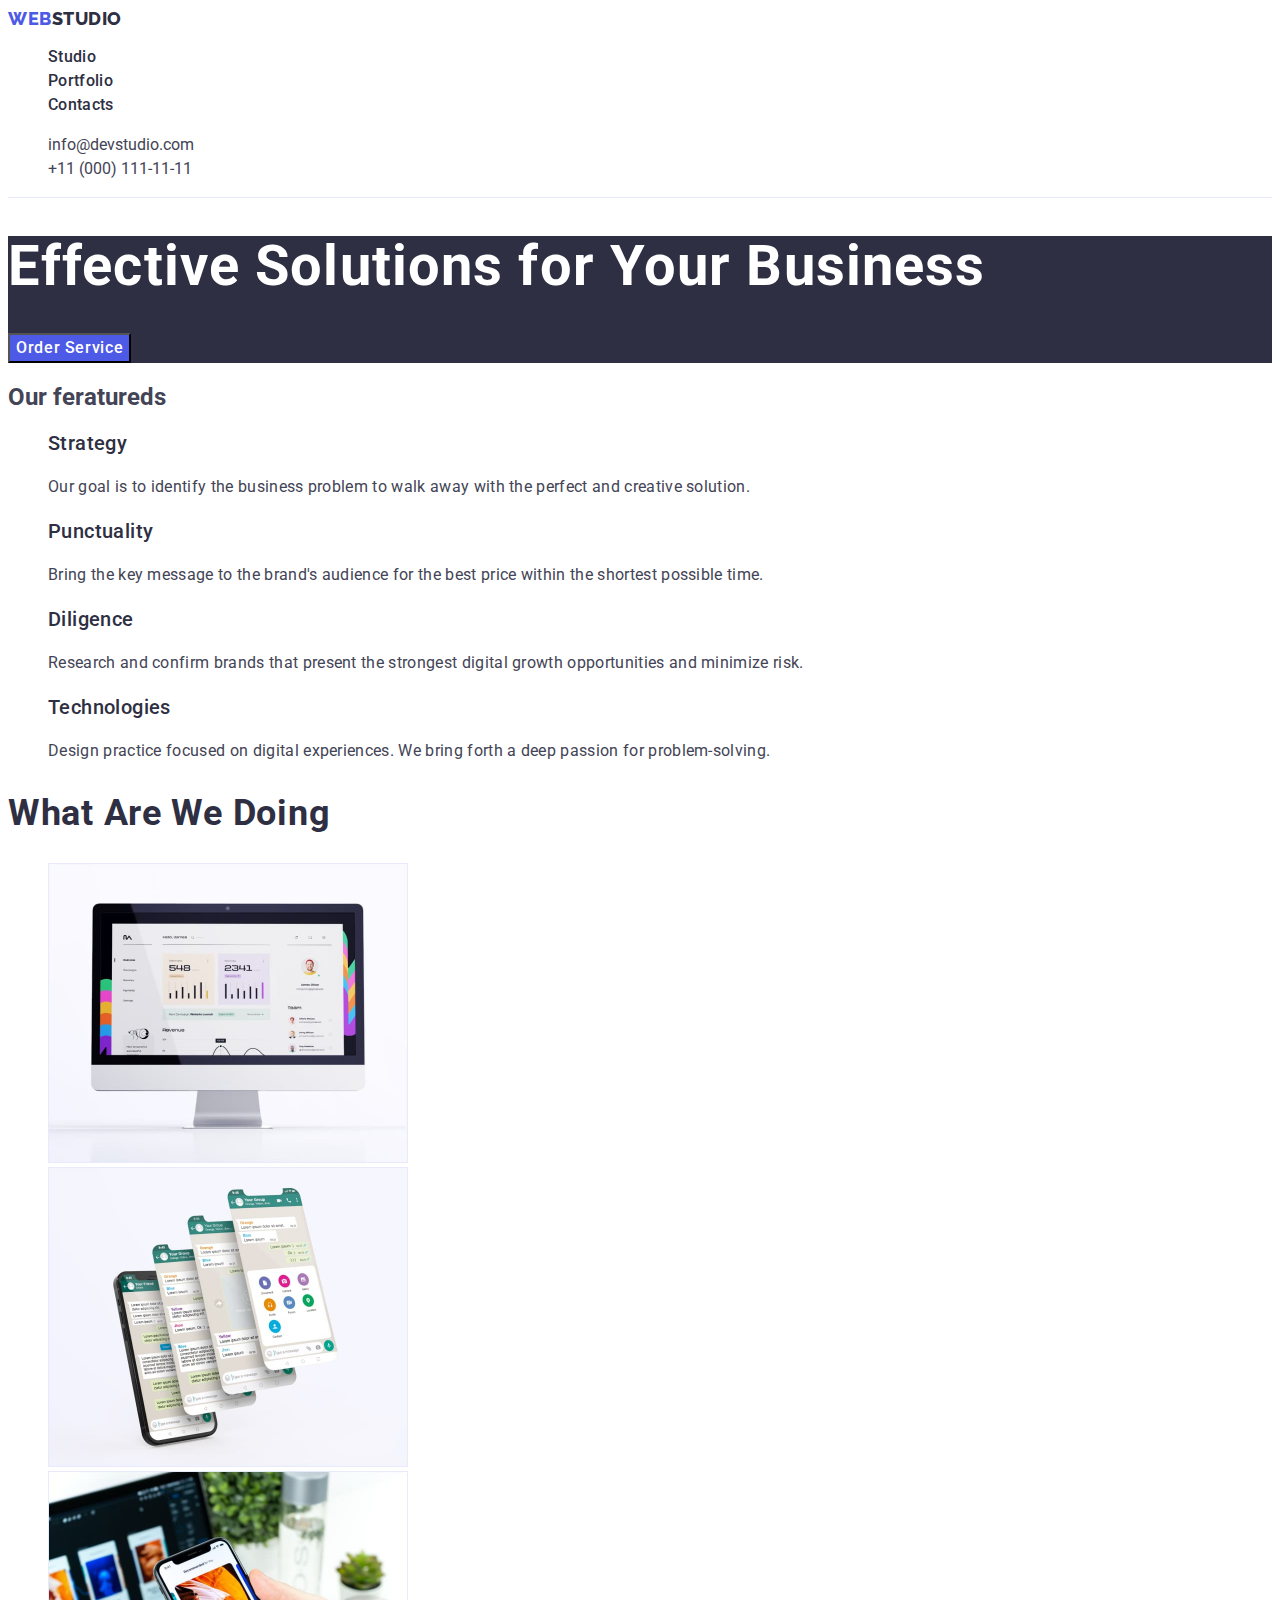
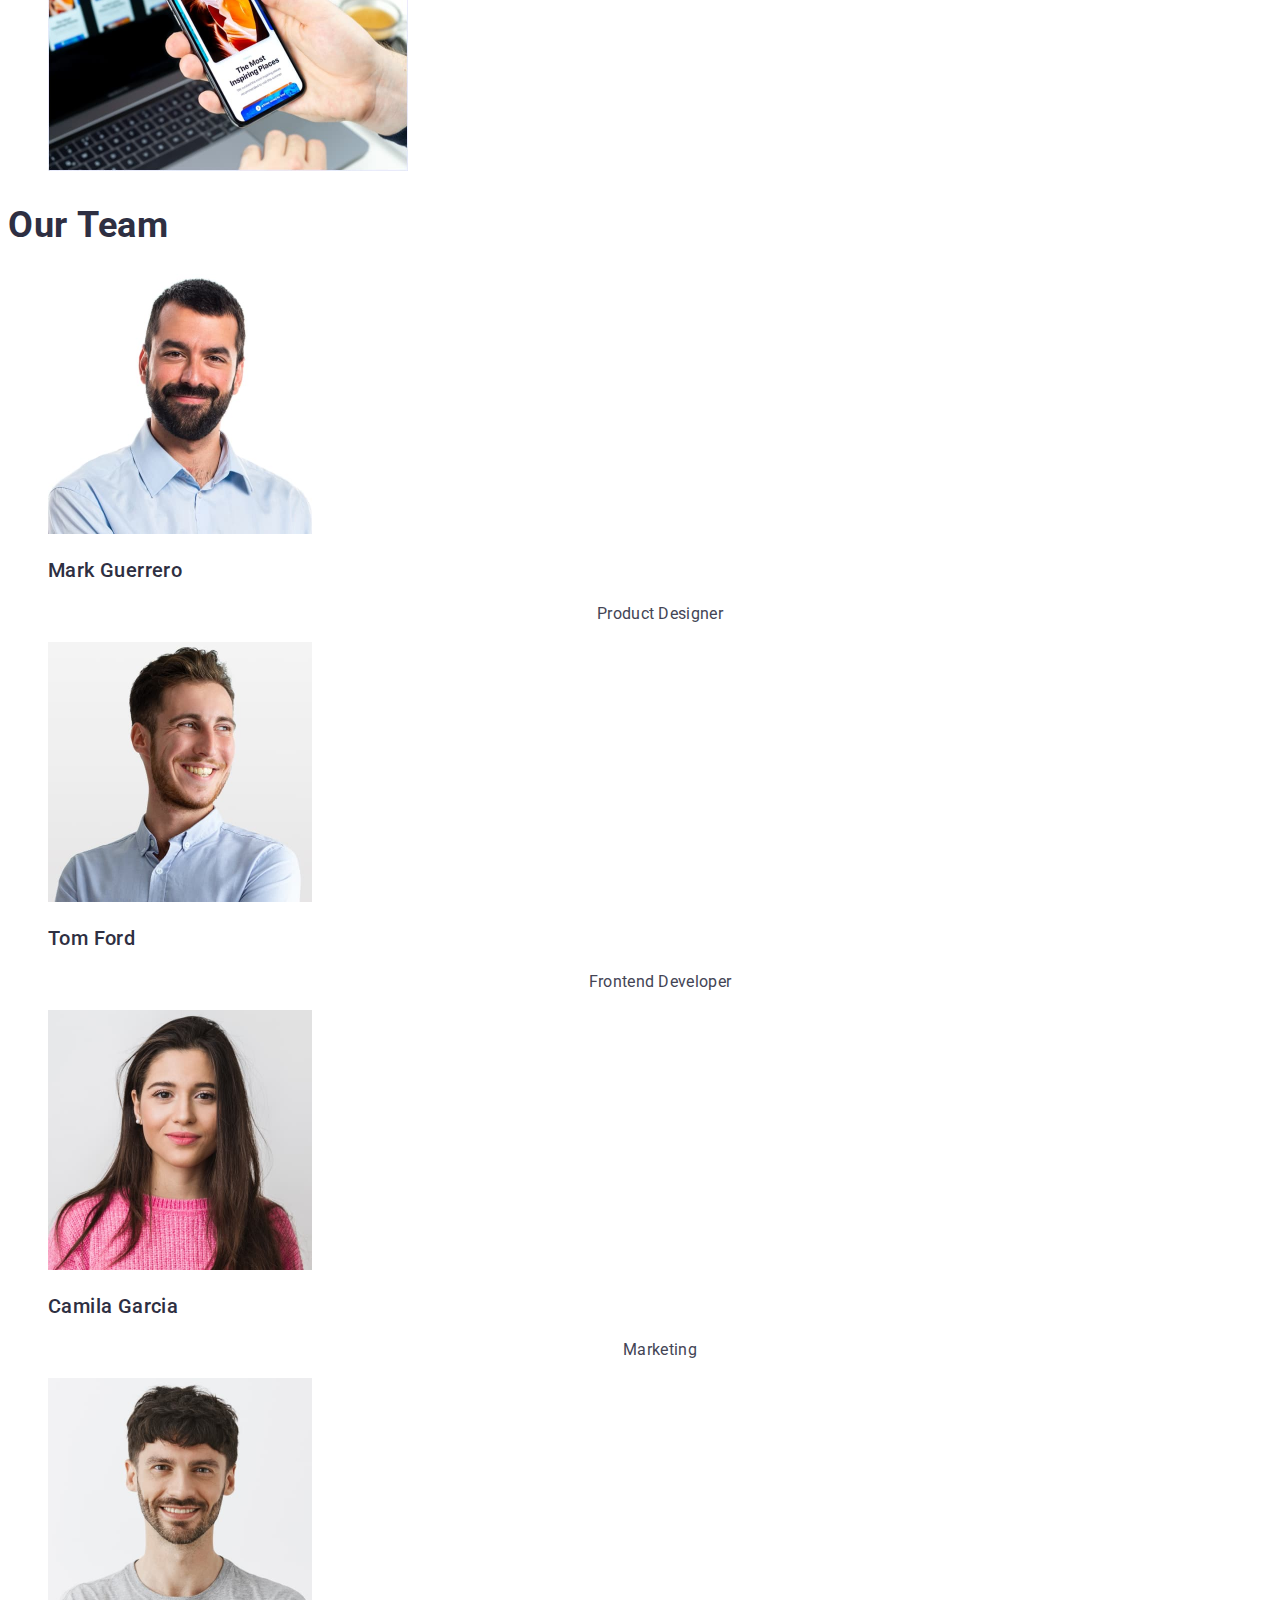
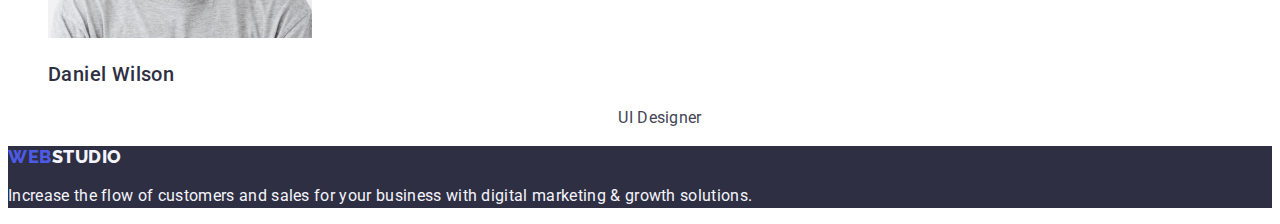
==== index.html @ b7c2b032 "new" ====
<!DOCTYPE html>
<html lang="en">
  <head>
    <meta charset="UTF-8" />
    <meta http-equiv="X-UA-Compatible" content="IE=edge" />
    <meta name="viewport" content="width=device-width, initial-scale=1.0" />
  <link rel="preconnect" href="https://fonts.googleapis.com">
  <link rel="preconnect" href="https://fonts.gstatic.com" crossorigin>
  <link
    href="https://fonts.googleapis.com/css2?family=Raleway:wght@800&family=Roboto:ital,wght@0,400;0,500;0,700;1,900&display=swap"
    rel="stylesheet">
    
    <link rel="stylesheet" href="./css/style.css">
    <title>Web Studio</title>
  </head>
  <body>
    <!-- Header -->
    <header class="page-header">
     
      <!-- Logo Header -->
      <a href="./index.html" class="studio link">Web<span class="pre-studio link">Studio</span></a>
      <!-- Menu Nav -->
      <nav>
        <ul class="header-conteiner list" >
          <li><a class="header-conteiner-list link" href="">Studio</a></li>
          <li><a class="header-conteiner-list link" href="./portfolio.html">Portfolio</a></li>
          <li><a class="header-conteiner-list link" href="">Contacts</a></li>
        </ul>
      </nav>
      <!-- Contacts -->
      <address class="address">
        <ul class="contacts-conteiner list">
          <li><a class="contacts-list link" href="mailto:info@devstudio.com">info@devstudio.com</a></li>
          <li><a class="contacts-list link" href="tel:+110001111111">+11 (000) 111-11-11</a></li>
        </ul>
      </address>
    </header>
    <!-- Main -->
    <main class="main-content">
      <!-- Section 1 -->
      <section class="sect">
        <h1 class="sect-title">Effective Solutions for Your Business</h1>
        <button class="button-ground" type="button">Order Service</button>
      </section>
      <section>
        <!-- Section 2 -->
        <h2>Our feratureds</h2>

        <ul class="job-conteiner list">
          <li class="job-conteiner-list" >
            <h3 class="job-conteiner-list-title">Strategy</h3>
            <p class="job-text">
              Our goal is to identify the business problem to walk away with the
              perfect and creative solution.
            </p>
          </li>
          <li>
            <h3 class="job-conteiner-list-title">Punctuality</h3>
            <p class="job-text">
              Bring the key message to the brand's audience for the best price
              within the shortest possible time.
            </p>
          </li>
          <li>
            <h3 class="job-conteiner-list-title">Diligence</h3>
            <p class="job-text">
              Research and confirm brands that present the strongest digital
              growth opportunities and minimize risk.
            </p>
          </li>
          <li>
            <h3 class="job-conteiner-list-title">Technologies</h3>
            <p class="job-text">
              Design practice focused on digital experiences. We bring forth a
              deep passion for problem-solving.
            </p>
          </li>
        </ul>
      </section>
      <!-- Section 3 -->
      <section>
        <h2 class="work">What are we doing</h2>
        <ul class="list">
          <li><img src="./images/job-1.jpg" alt="job-1" width="360" /></li>
          <li><img src="./images/job2.jpg" alt="job2" width="360" /></li>
          <li><img src="./images/job3.jpg" alt="job3" width="360" /></li>
        </ul>
      </section>
      <!-- Section 4 -->
      <section>
        <h2 class="team">Our Team</h2>
        <ul class="list">
          <li>
            <img
              src="./images/designer.jpg"
              alt="Product Designer"
              width="264"
            />
            <h3 class="teammate">Mark Guerrero</h3>
            <p class="teammate-job">Product Designer</p>
          </li>
          <li>
            <img
              src="./images/developer.jpg"
              alt="Frontend Developer"
              width="264"
            />
            <h3 class="teammate">Tom Ford</h3>
            <p class="teammate-job">Frontend Developer</p>
          </li>
          <li>
            <img src="./images/marketing.jpg" alt="Marketing" width="264" />
            <h3 class="teammate">Camila Garcia</h3>
            <p class="teammate-job">Marketing</p>
          </li>
          <li>
            <img src="./images/UIdesign.jpg" alt="UI Designer" width="264" />
            <h3 class="teammate">Daniel Wilson</h3>
            <p class="teammate-job">UI Designer</p>
          </li>
        </ul>
      </section>
    </main>
    <!-- Footer -->
    <footer class="page-footer">
      <!-- Logo Footer -->
      <a href="./index.html" class="studio link">Web<span class="pre-studio-foot link">Studio</span></a>
        </a>
      <p class="about-footer">
        Increase the flow of customers and sales for your business with digital
        marketing & growth solutions.
      </p>
    </footer>
  </body>
</html>
---- css/style.css ----
:root {
  --primary-navyblue: #2e2f42;
  --primary-slate: #434455;
  --primary-white: #fff;
  --primary-iris: #4d5ae5;
  --primary-cloud: #f4f4fd;
  --primary-cornflower: #e7e9fc;
}
.link {
  text-decoration: none;
}
.list {
  list-style: none;
}
/* Header */
.page-header {
  border-bottom: 1px solid var(--cornflower, #e7e9fc);
  background: var(--white, #fff);
}
body {
  font-family: "Raleway", sans-serif;
  font-family: "Roboto", sans-serif;
  color: #434455;
  background-color: #ffffff;
}
.studio {
  font-family: "Raleway", sans-serif;
  font-weight: 800;
  font-size: 18px;
  line-height: 1.17;
  letter-spacing: 0.03em;
  text-transform: uppercase;
  color: #4d5ae5;
}
.pre-studio {
  color: var(--navyblue, #2e2f42);
}
.pre-studio-foot {
  color: var(--cloud, #f4f4fd);
}
/* Header list */
.header-conteiner-list {
  color: var(--navyblue, #2e2f42);
  font-family: Roboto;
  font-size: 16px;

  font-weight: 500;
  line-height: 24px;
  letter-spacing: 0.32px;
}
.address {
  font-style: normal;
}
/* contacts */
.contacts-list {
  color: var(--slate, #434455);
  font-size: 16px;

  font-weight: 400;
  line-height: 24px;
}
.main-content {
  background: #fff;
}
.sect {
  background: #2e2f42;
}
.sect-title {
  color: var(--white, #fff);

  font-family: Roboto;
  font-size: 56px;

  font-weight: 700;
  line-height: 60px;
  letter-spacing: 1.12px;
}
.button-ground {
  background: var(--iris, #4d5ae5);
}
[type] {
  color: var(--white, #fff);
  font-family: "Roboto", sans-serif;
  font-size: 16px;

  font-weight: 500;
  line-height: 24px;
  letter-spacing: 0.64px;
}
.job-conteiner-list-title {
  color: var(--navyblue, #2e2f42);
  font-family: Roboto;
  font-size: 20px;

  font-weight: 500;
  line-height: 24px;
  letter-spacing: 0.4px;
}
.job-text {
  color: var(--slate, #434455);

  font-size: 16px;

  line-height: 24px;
  letter-spacing: 0.32px;
}
.work {
  color: var(--navyblue, #2e2f42);
  font-family: Roboto;
  font-size: 36px;

  font-weight: 700;
  line-height: 40px;
  letter-spacing: 0.72px;
  text-transform: capitalize;
}
.team {
  color: var(--navyblue, #2e2f42);
  font-family: Roboto;
  font-size: 36px;

  font-weight: 700;
  line-height: 40px;
  letter-spacing: 0.72px;
  text-transform: capitalize;
}
.teammate {
  color: var(--navyblue, #2e2f42);
  font-family: Roboto;
  font-size: 20px;

  font-weight: 500;
  line-height: 24px;
  letter-spacing: 0.4px;
}
.teammate-job {
  color: var(--slate, #434455);
  text-align: center;

  font-size: 16px;

  line-height: 24px;
  letter-spacing: 0.32px;
}
/* Footer */
.page-footer {
  background: #2e2f42;
}
.about-footer {
  color: var(--cloud, #f4f4fd);

  font-size: 16px;

  line-height: 24px;
  letter-spacing: 0.32px;
}
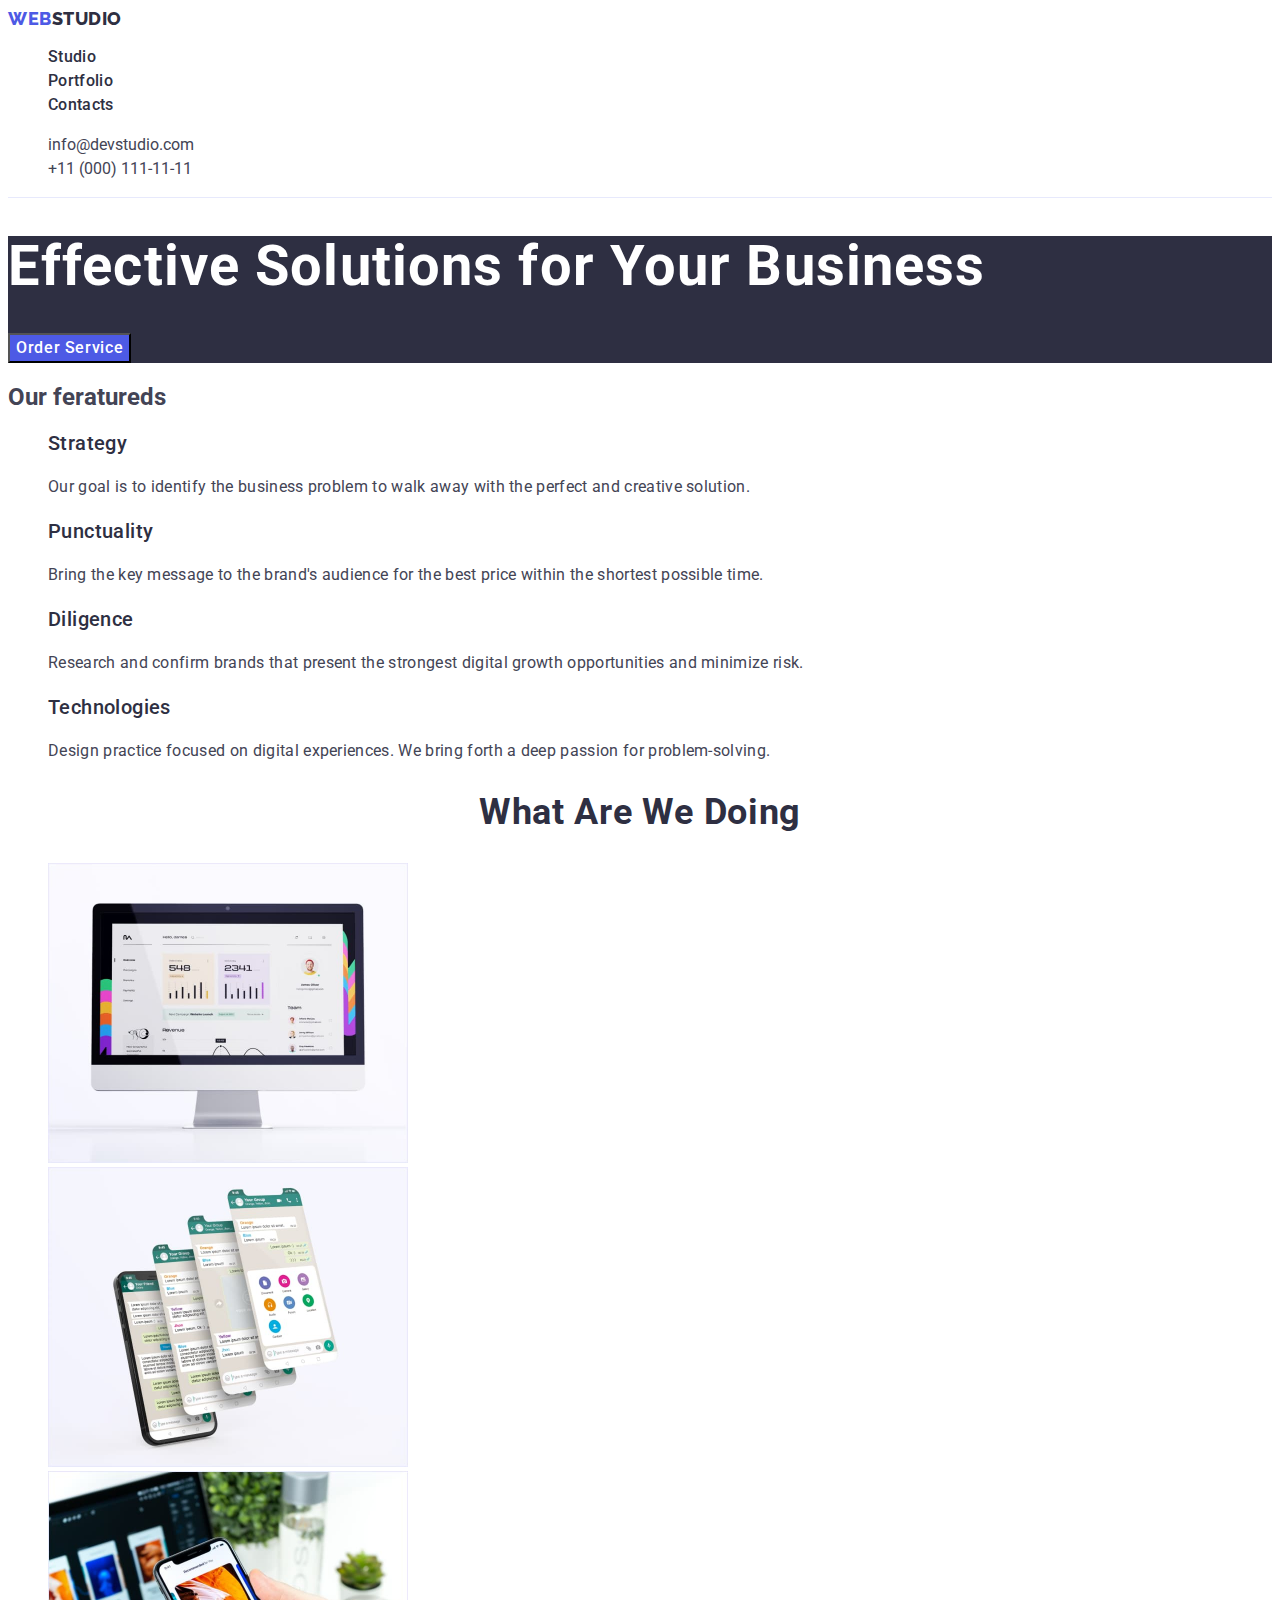
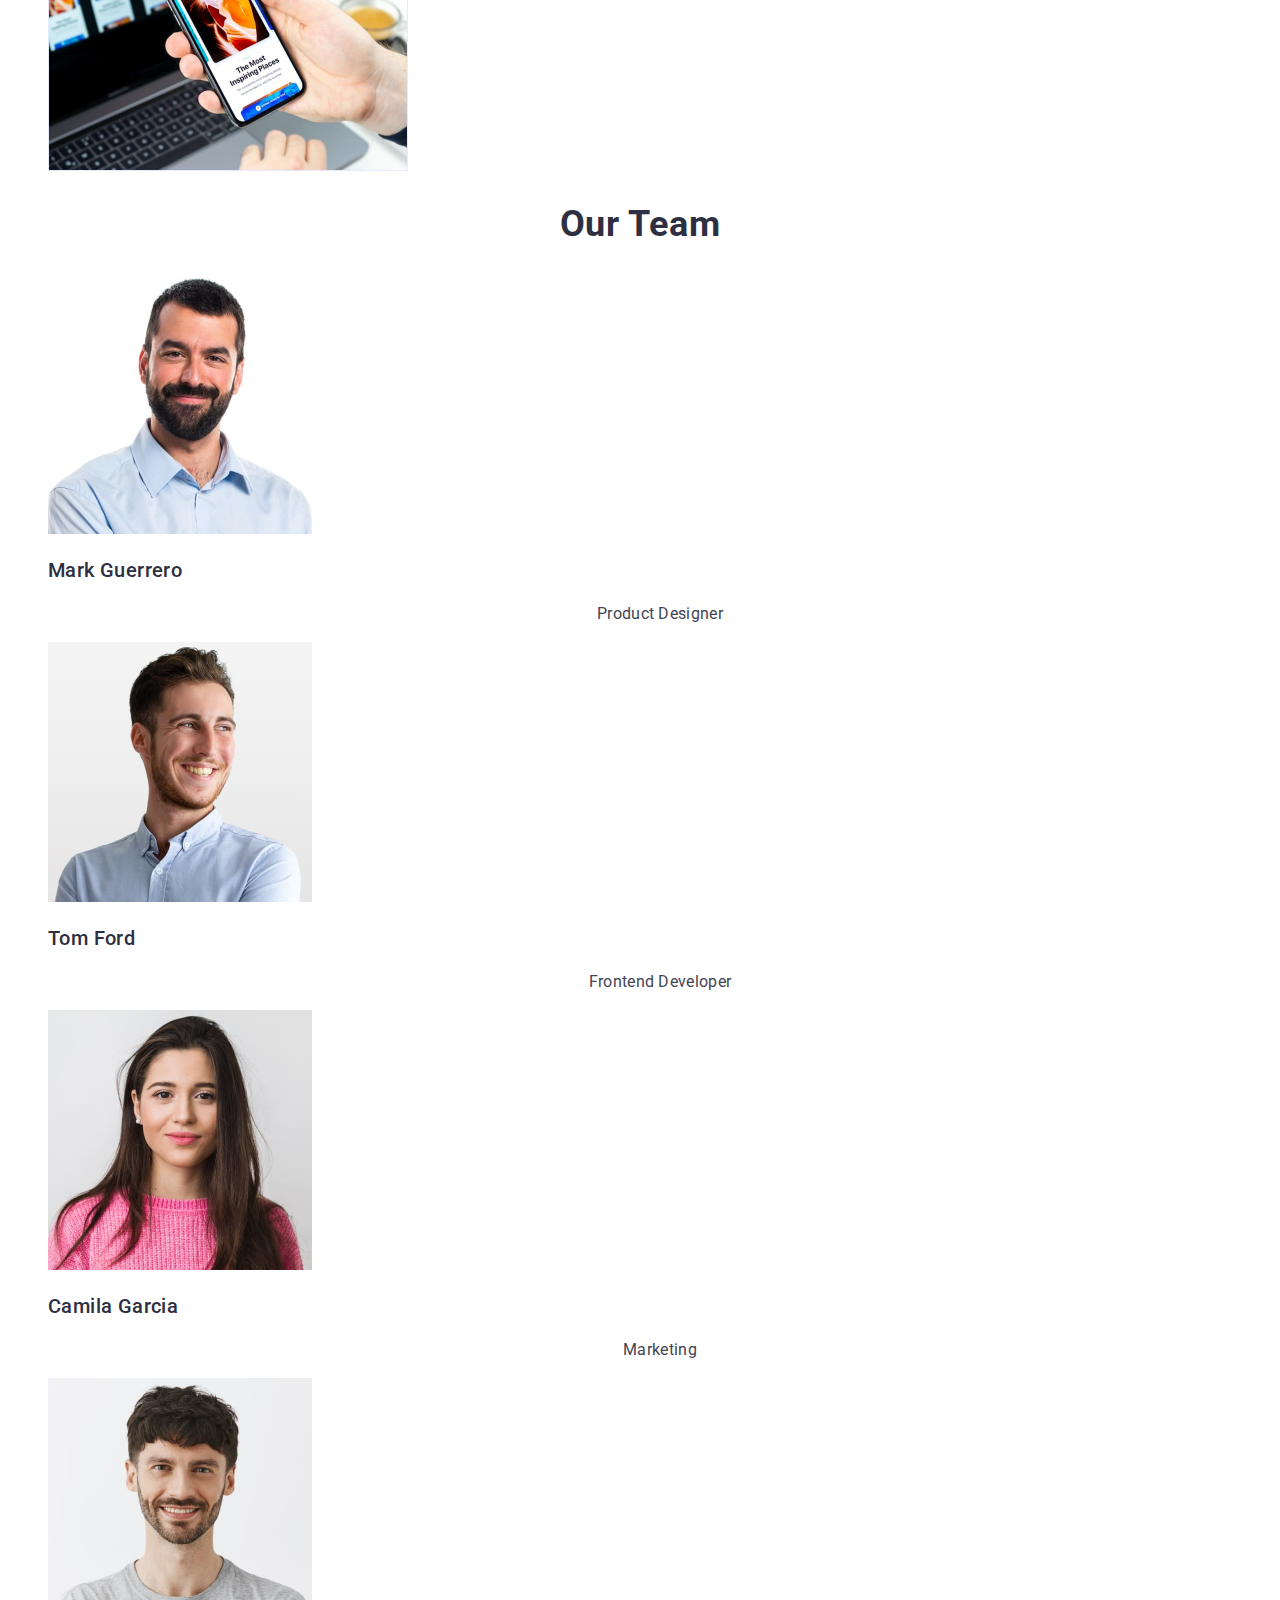
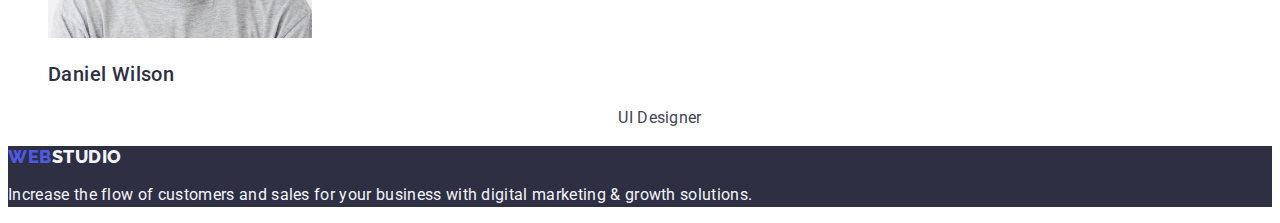
==== commit 95718d1a: "turn" ====
--- a/index.html
+++ b/index.html
@@ -17,12 +17,14 @@
     <!-- Header -->
     <header class="page-header">
      
-      <!-- Logo Header -->
-      <a href="./index.html" class="studio link">Web<span class="pre-studio link">Studio</span></a>
+      
+      
       <!-- Menu Nav -->
       <nav>
+        <!-- Logo Header -->
+        <a href="./index.html" class="studio link">Web<span class="pre-studio link">Studio</span></a>
         <ul class="header-conteiner list" >
-          <li><a class="header-conteiner-list link" href="">Studio</a></li>
+          <li><a class="header-conteiner-list link" href="./index.html">Studio</a></li>
           <li><a class="header-conteiner-list link" href="./portfolio.html">Portfolio</a></li>
           <li><a class="header-conteiner-list link" href="">Contacts</a></li>
         </ul>
--- a/css/style.css
+++ b/css/style.css
@@ -108,19 +108,18 @@
   color: var(--navyblue, #2e2f42);
   font-family: Roboto;
   font-size: 36px;
-
+  text-align: center;
   font-weight: 700;
-  line-height: 40px;
+  line-height: 1.11;
   letter-spacing: 0.72px;
   text-transform: capitalize;
 }
 .team {
   color: var(--navyblue, #2e2f42);
-  font-family: Roboto;
   font-size: 36px;
-
+  text-align: center;
   font-weight: 700;
-  line-height: 40px;
+  line-height: 1.11;
   letter-spacing: 0.72px;
   text-transform: capitalize;
 }
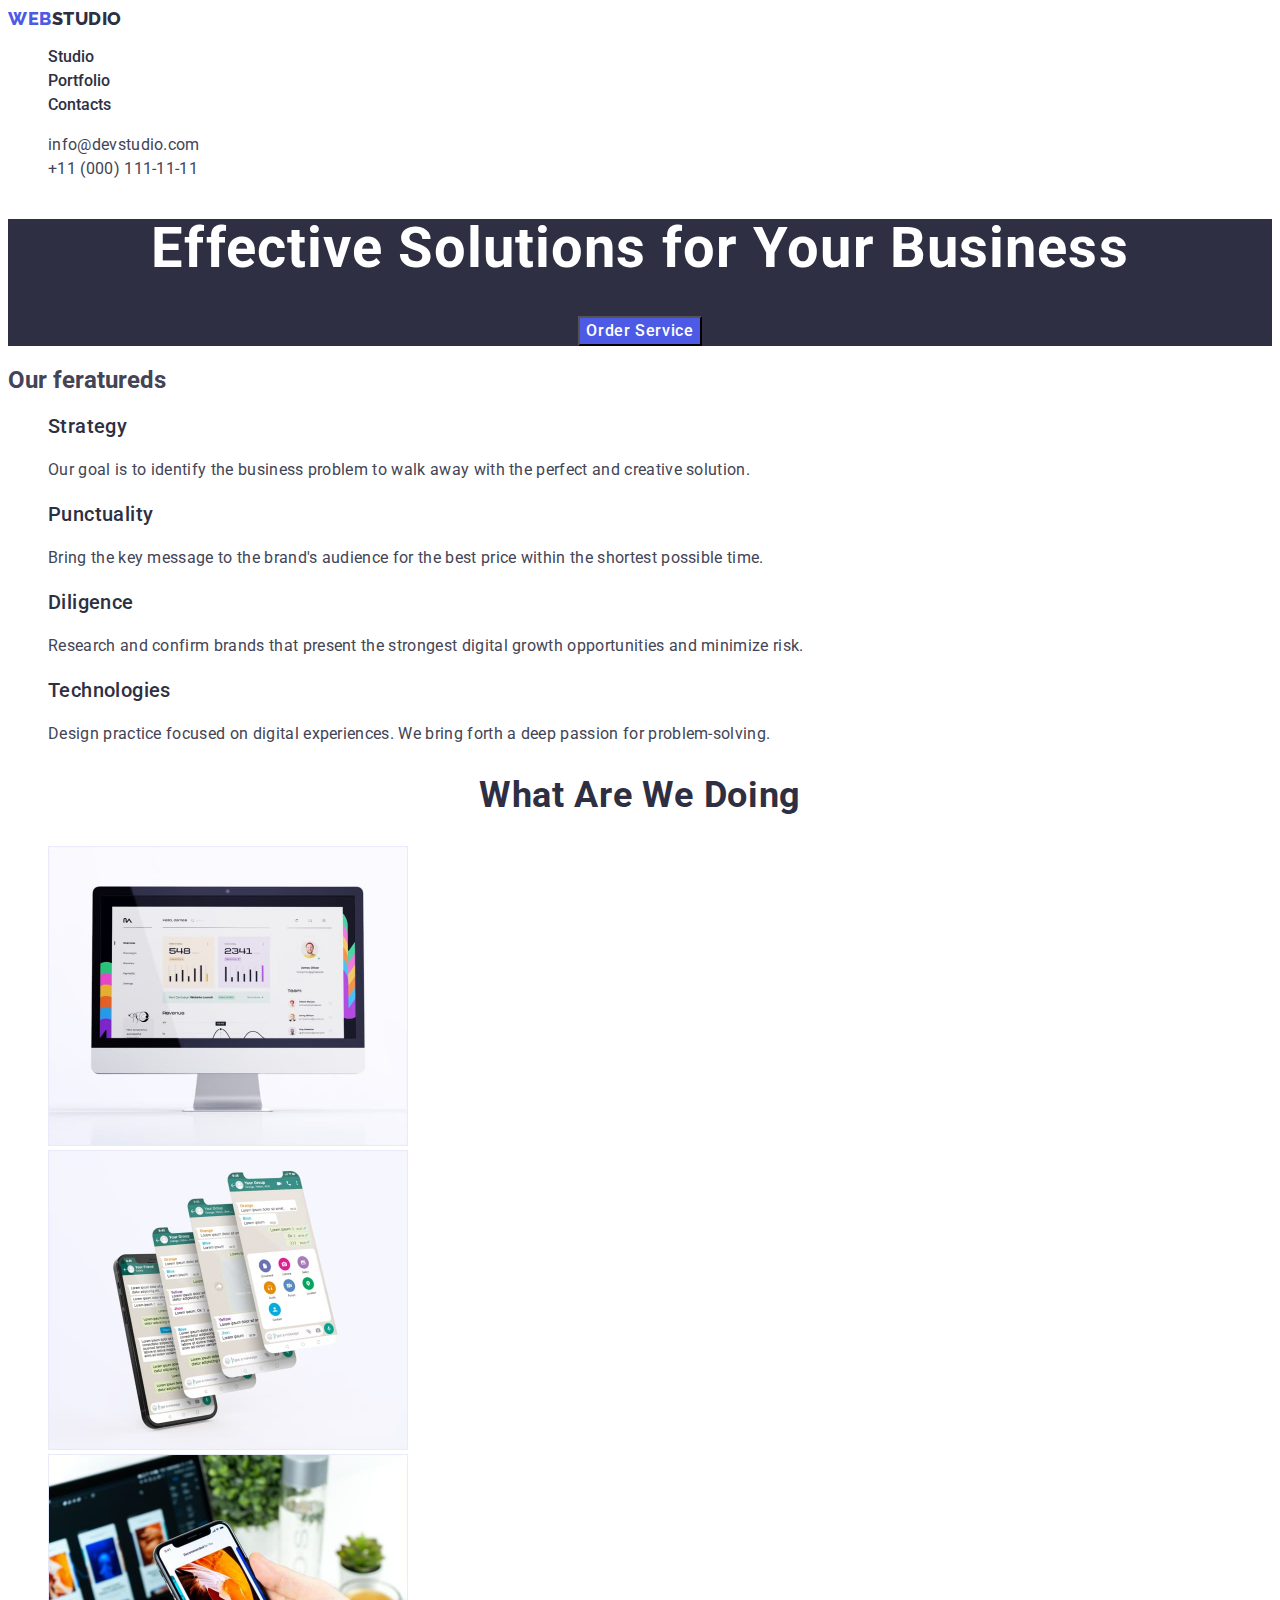
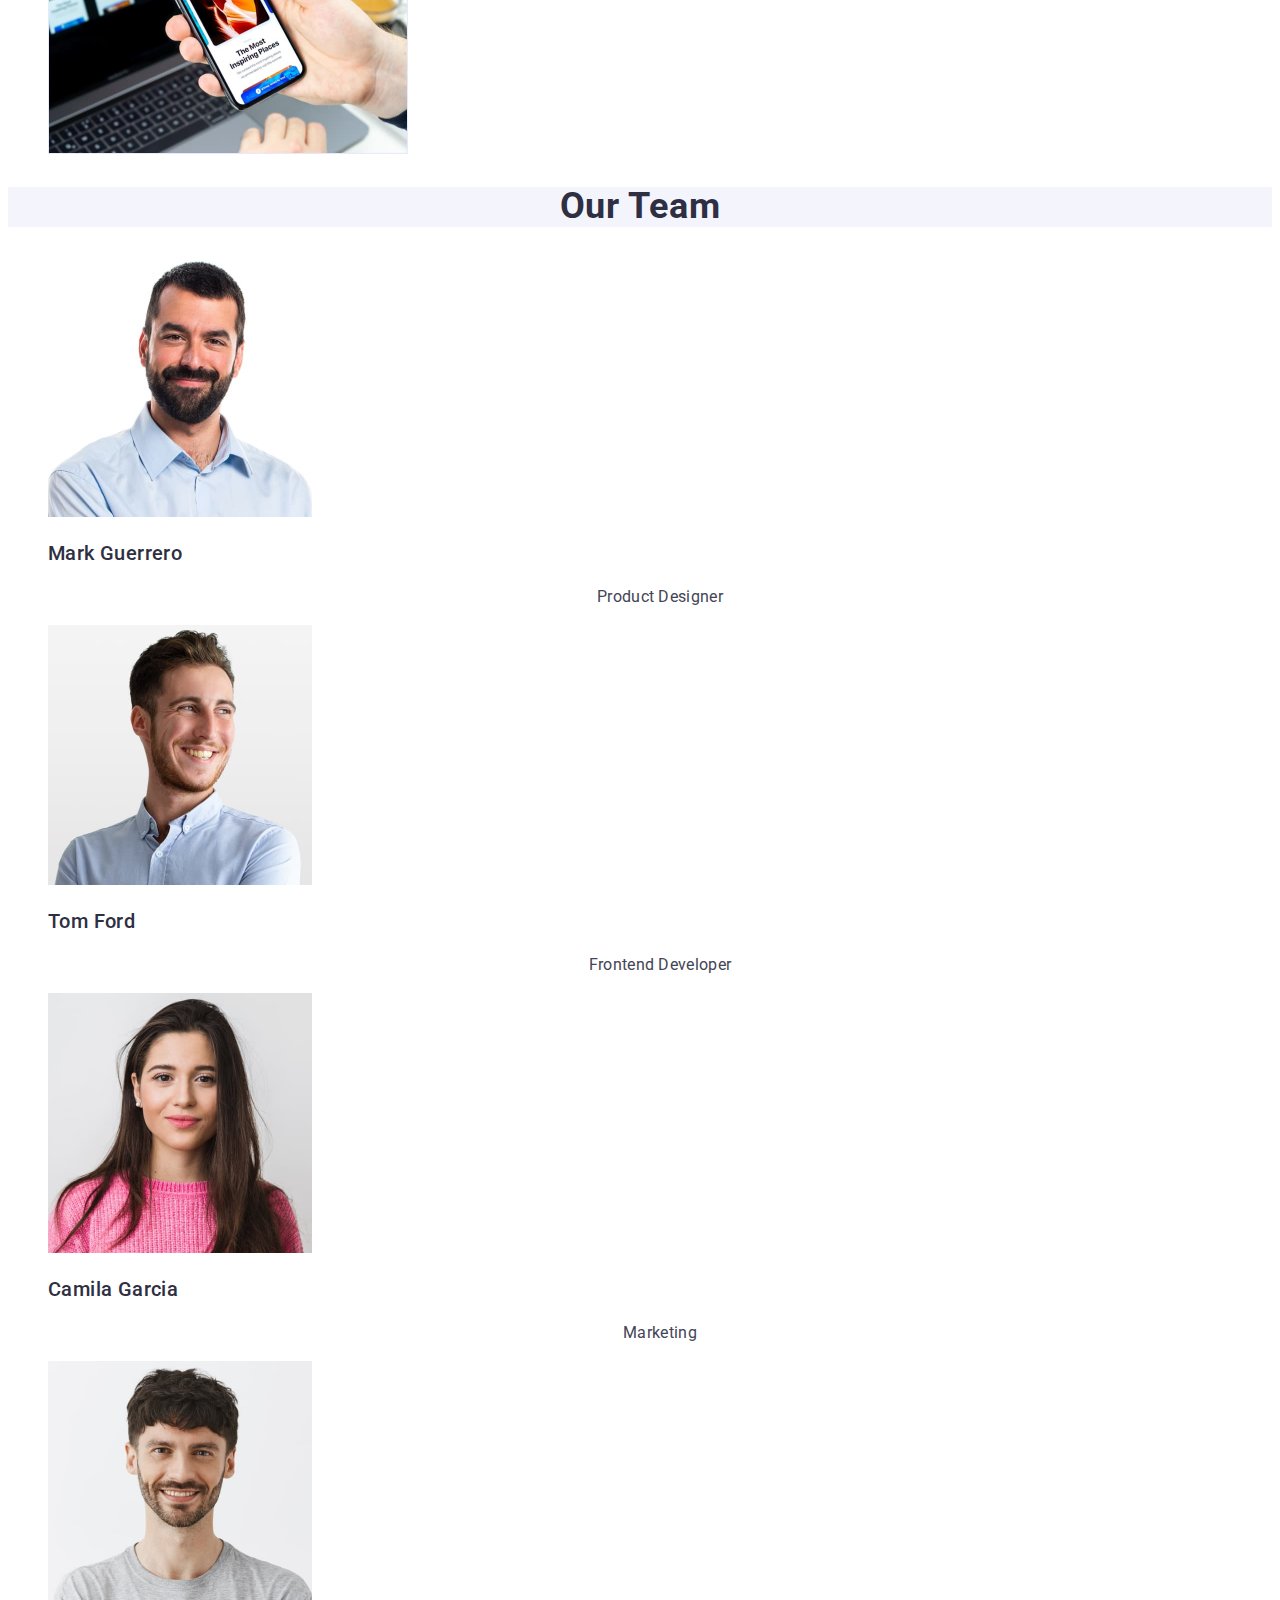
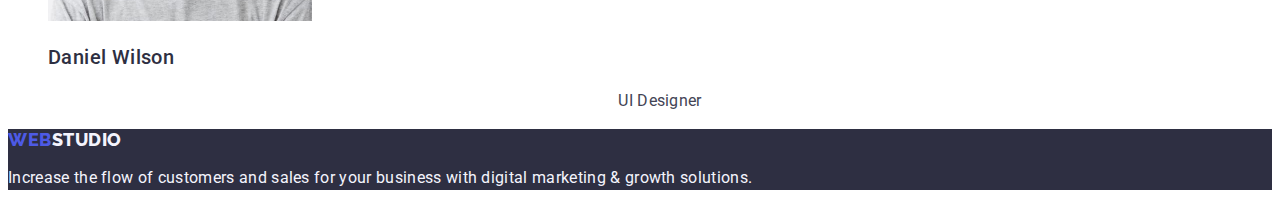
==== commit 915c8546: "Update index.html" ====
--- a/index.html
+++ b/index.html
@@ -127,7 +127,7 @@
     <footer class="page-footer">
       <!-- Logo Footer -->
       <a href="./index.html" class="studio link">Web<span class="pre-studio-foot link">Studio</span></a>
-        </a>
+        
       <p class="about-footer">
         Increase the flow of customers and sales for your business with digital
         marketing & growth solutions.
--- a/css/style.css
+++ b/css/style.css
@@ -14,7 +14,6 @@
 }
 /* Header */
 .page-header {
-  border-bottom: 1px solid var(--cornflower, #e7e9fc);
   background: var(--white, #fff);
 }
 body {
@@ -38,6 +37,13 @@
 .pre-studio-foot {
   color: var(--cloud, #f4f4fd);
 }
+.header-conteiner .link:hover,
+.header-conteiner .link:focus {
+  color: #404bbf;
+}
+.h-main {
+  list-style: none;
+}
 /* Header list */
 .header-conteiner-list {
   color: var(--navyblue, #2e2f42);
@@ -46,7 +52,6 @@
 
   font-weight: 500;
   line-height: 24px;
-  letter-spacing: 0.32px;
 }
 .address {
   font-style: normal;
@@ -55,24 +60,30 @@
 .contacts-list {
   color: var(--slate, #434455);
   font-size: 16px;
-
+  letter-spacing: 0.02em;
   font-weight: 400;
   line-height: 24px;
+}
+.contacts-list .link:hover,
+.contacts-list .link:focus {
+  color: #404bbf;
 }
 .main-content {
   background: #fff;
 }
 .sect {
   background: #2e2f42;
+  line-height: 1.07;
+  text-align: center;
 }
 .sect-title {
   color: var(--white, #fff);
 
   font-family: Roboto;
   font-size: 56px;
-
+  text-align: center;
   font-weight: 700;
-  line-height: 60px;
+  line-height: 1.07;
   letter-spacing: 1.12px;
 }
 .button-ground {
@@ -106,7 +117,6 @@
 }
 .work {
   color: var(--navyblue, #2e2f42);
-  font-family: Roboto;
   font-size: 36px;
   text-align: center;
   font-weight: 700;
@@ -116,6 +126,7 @@
 }
 .team {
   color: var(--navyblue, #2e2f42);
+  background-color: #f4f4fd;
   font-size: 36px;
   text-align: center;
   font-weight: 700;
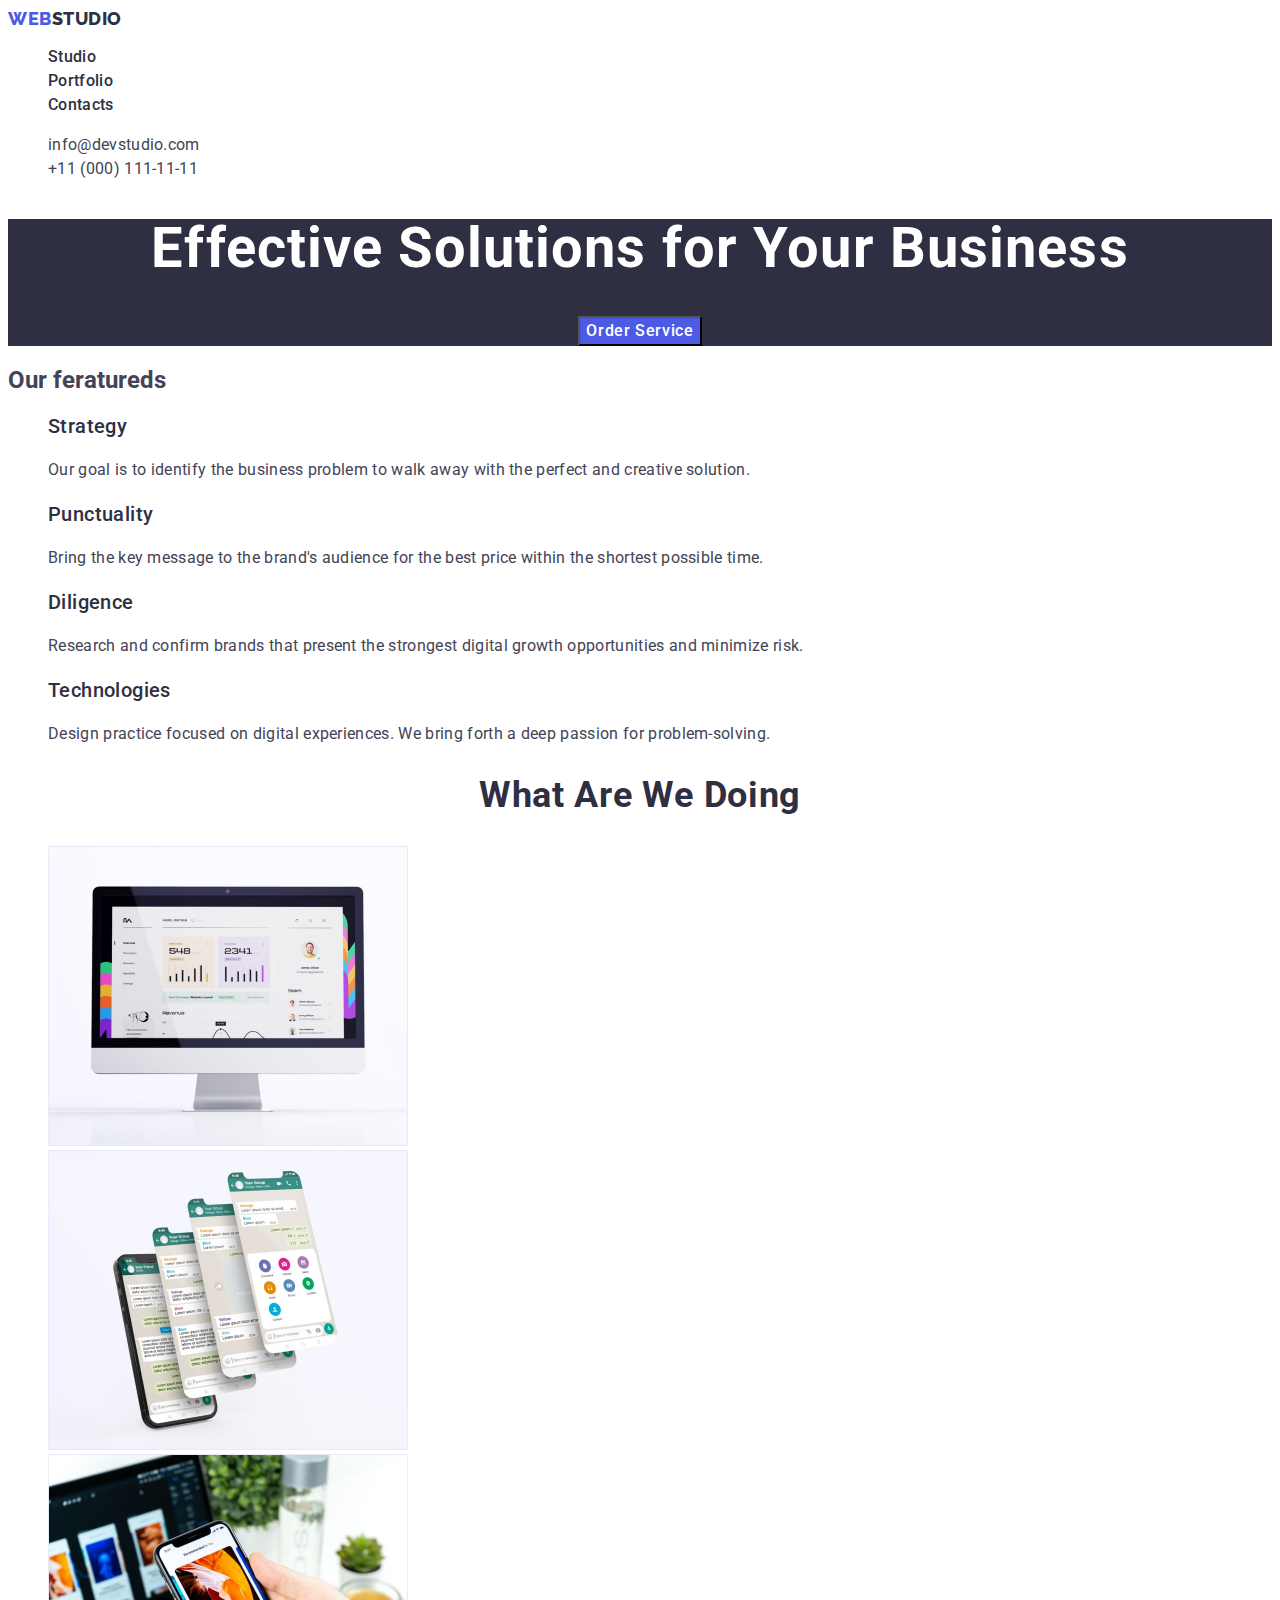
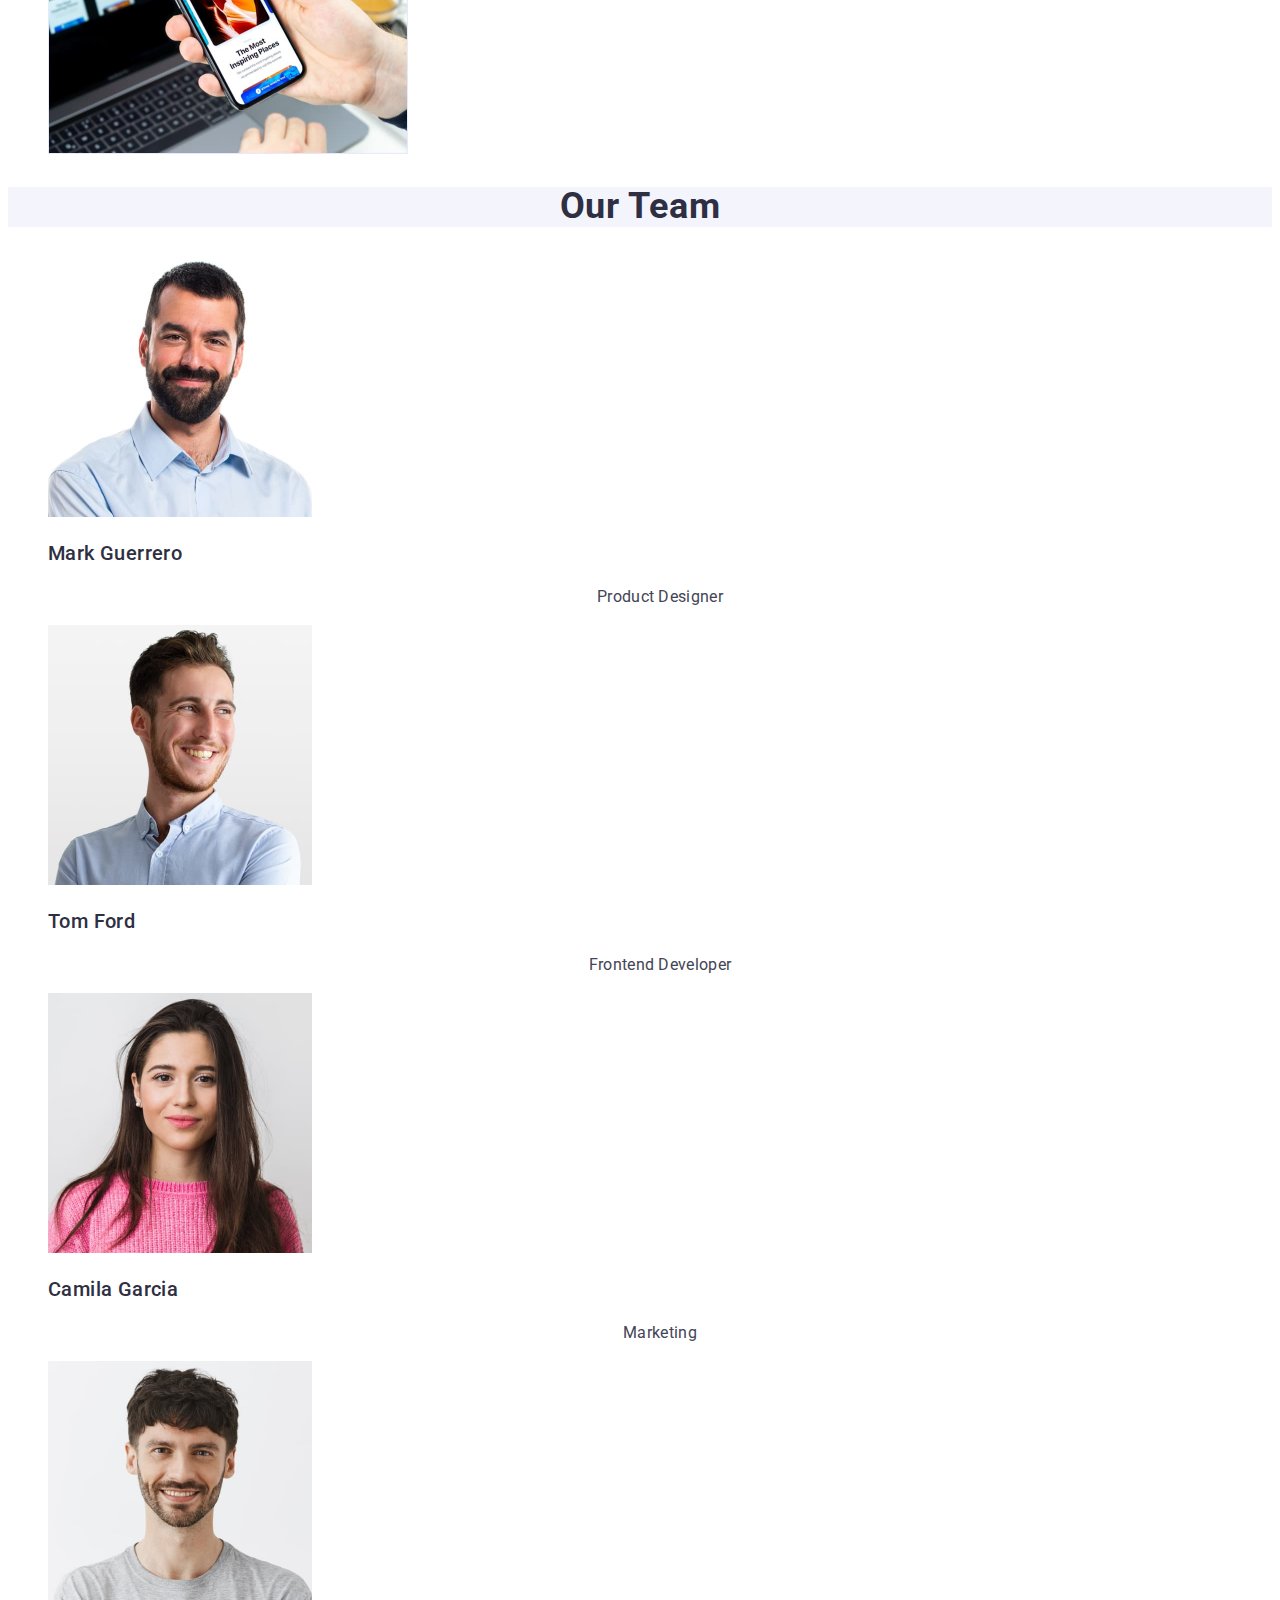
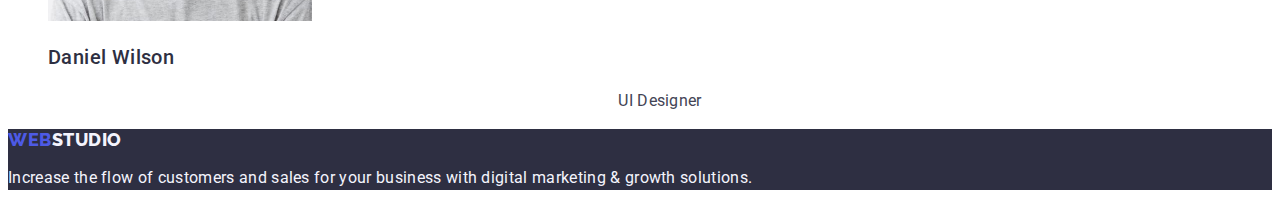
==== commit 8b66fd8c: "123" ====
--- a/index.html
+++ b/index.html
@@ -42,7 +42,7 @@
       <!-- Section 1 -->
       <section class="sect">
         <h1 class="sect-title">Effective Solutions for Your Business</h1>
-        <button class="button-ground" type="button">Order Service</button>
+        <button class="button-ground buttons" type="button">Order Service</button>
       </section>
       <section>
         <!-- Section 2 -->
--- a/css/style.css
+++ b/css/style.css
@@ -49,7 +49,7 @@
   color: var(--navyblue, #2e2f42);
   font-family: Roboto;
   font-size: 16px;
-
+  letter-spacing: 0.02em;
   font-weight: 500;
   line-height: 24px;
 }
@@ -64,8 +64,12 @@
   font-weight: 400;
   line-height: 24px;
 }
-.contacts-list .link:hover,
-.contacts-list .link:focus {
+.contacts-conteiner .link:hover,
+.contacts-conteiner .link:focus {
+  color: #404bbf;
+}
+.buttons .link:hover,
+.buttons .link:focus {
   color: #404bbf;
 }
 .main-content {
@@ -86,6 +90,16 @@
   line-height: 1.07;
   letter-spacing: 1.12px;
 }
+.button-ground-pf {
+  font-family: "Roboto", sans-serif;
+  background: var(--cloud #f4f4fd);
+  color: #4d5ae5;
+  letter-spacing: 0.04em;
+  line-height: 1.5;
+  font-size: 16px;
+  font-weight: 500;
+  cursor: pointer;
+}
 .button-ground {
   background: var(--iris, #4d5ae5);
 }
@@ -93,7 +107,7 @@
   color: var(--white, #fff);
   font-family: "Roboto", sans-serif;
   font-size: 16px;
-
+  cursor: pointer;
   font-weight: 500;
   line-height: 24px;
   letter-spacing: 0.64px;
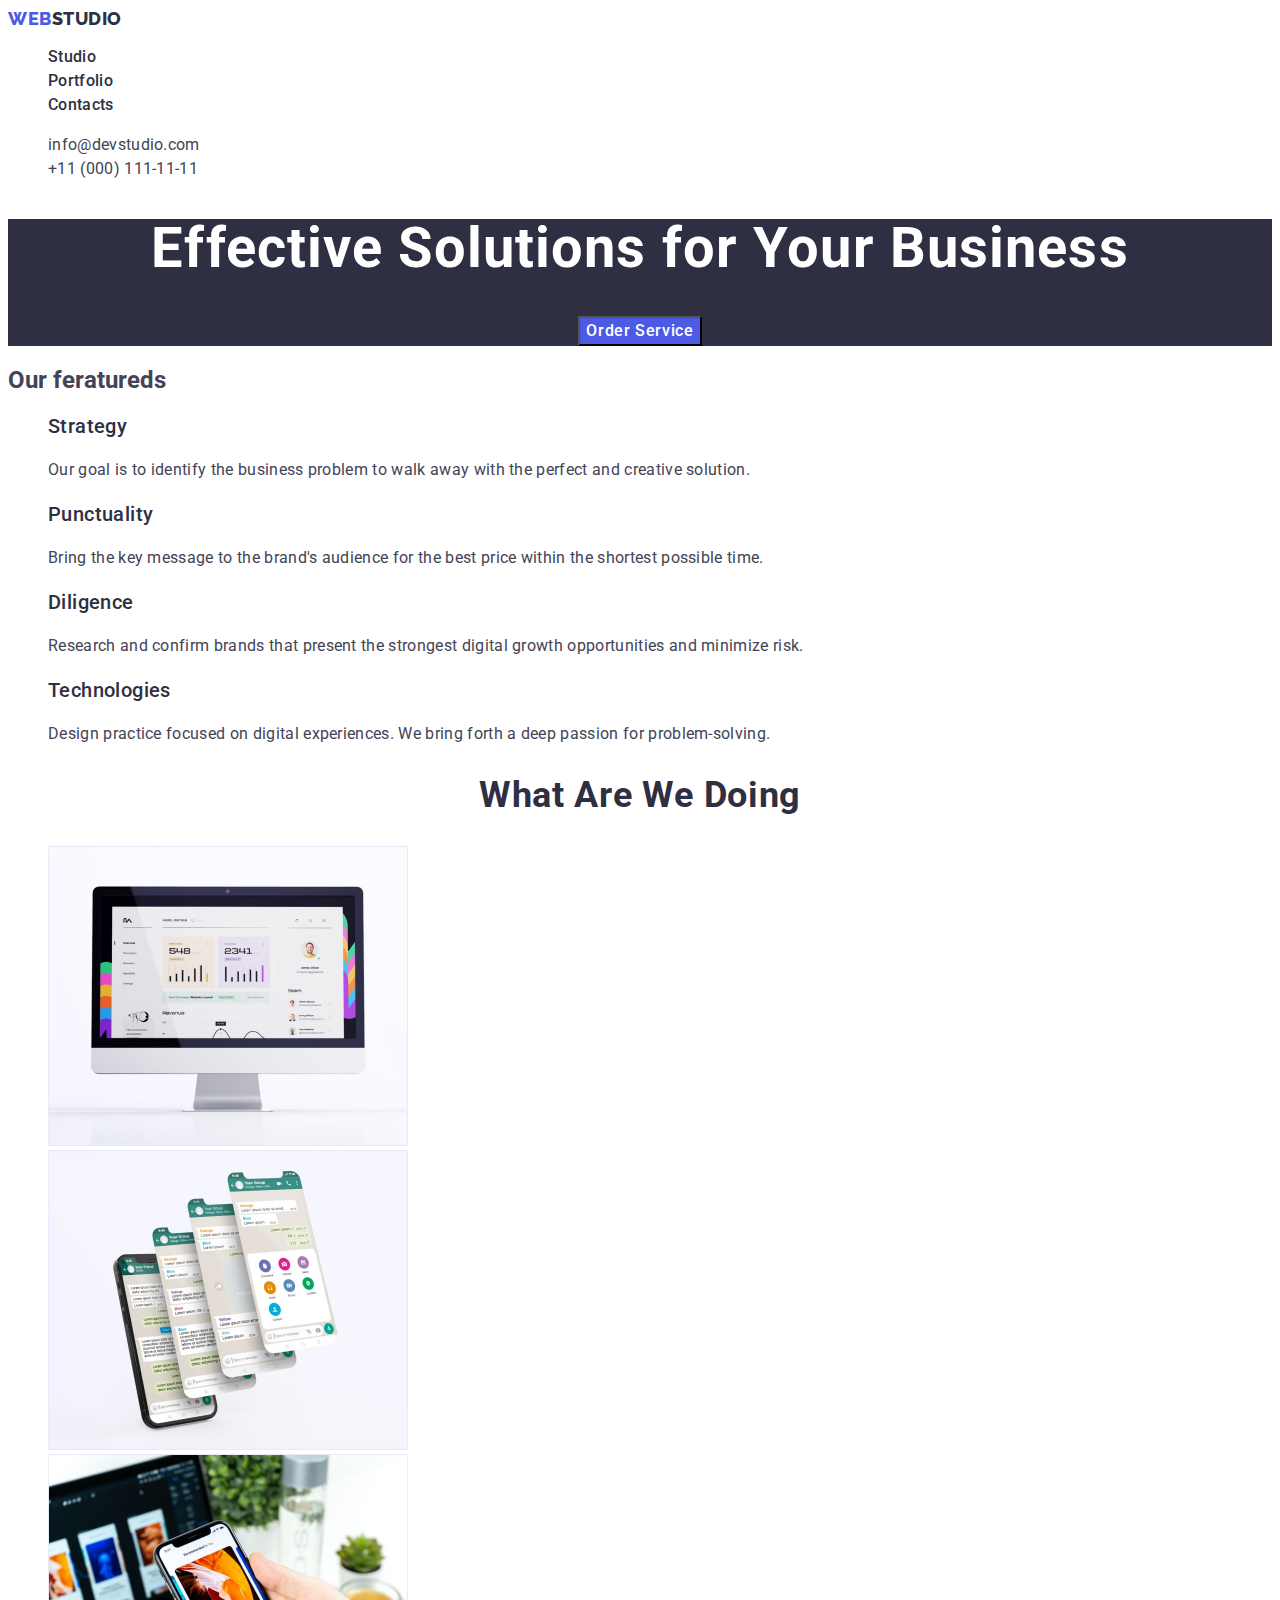
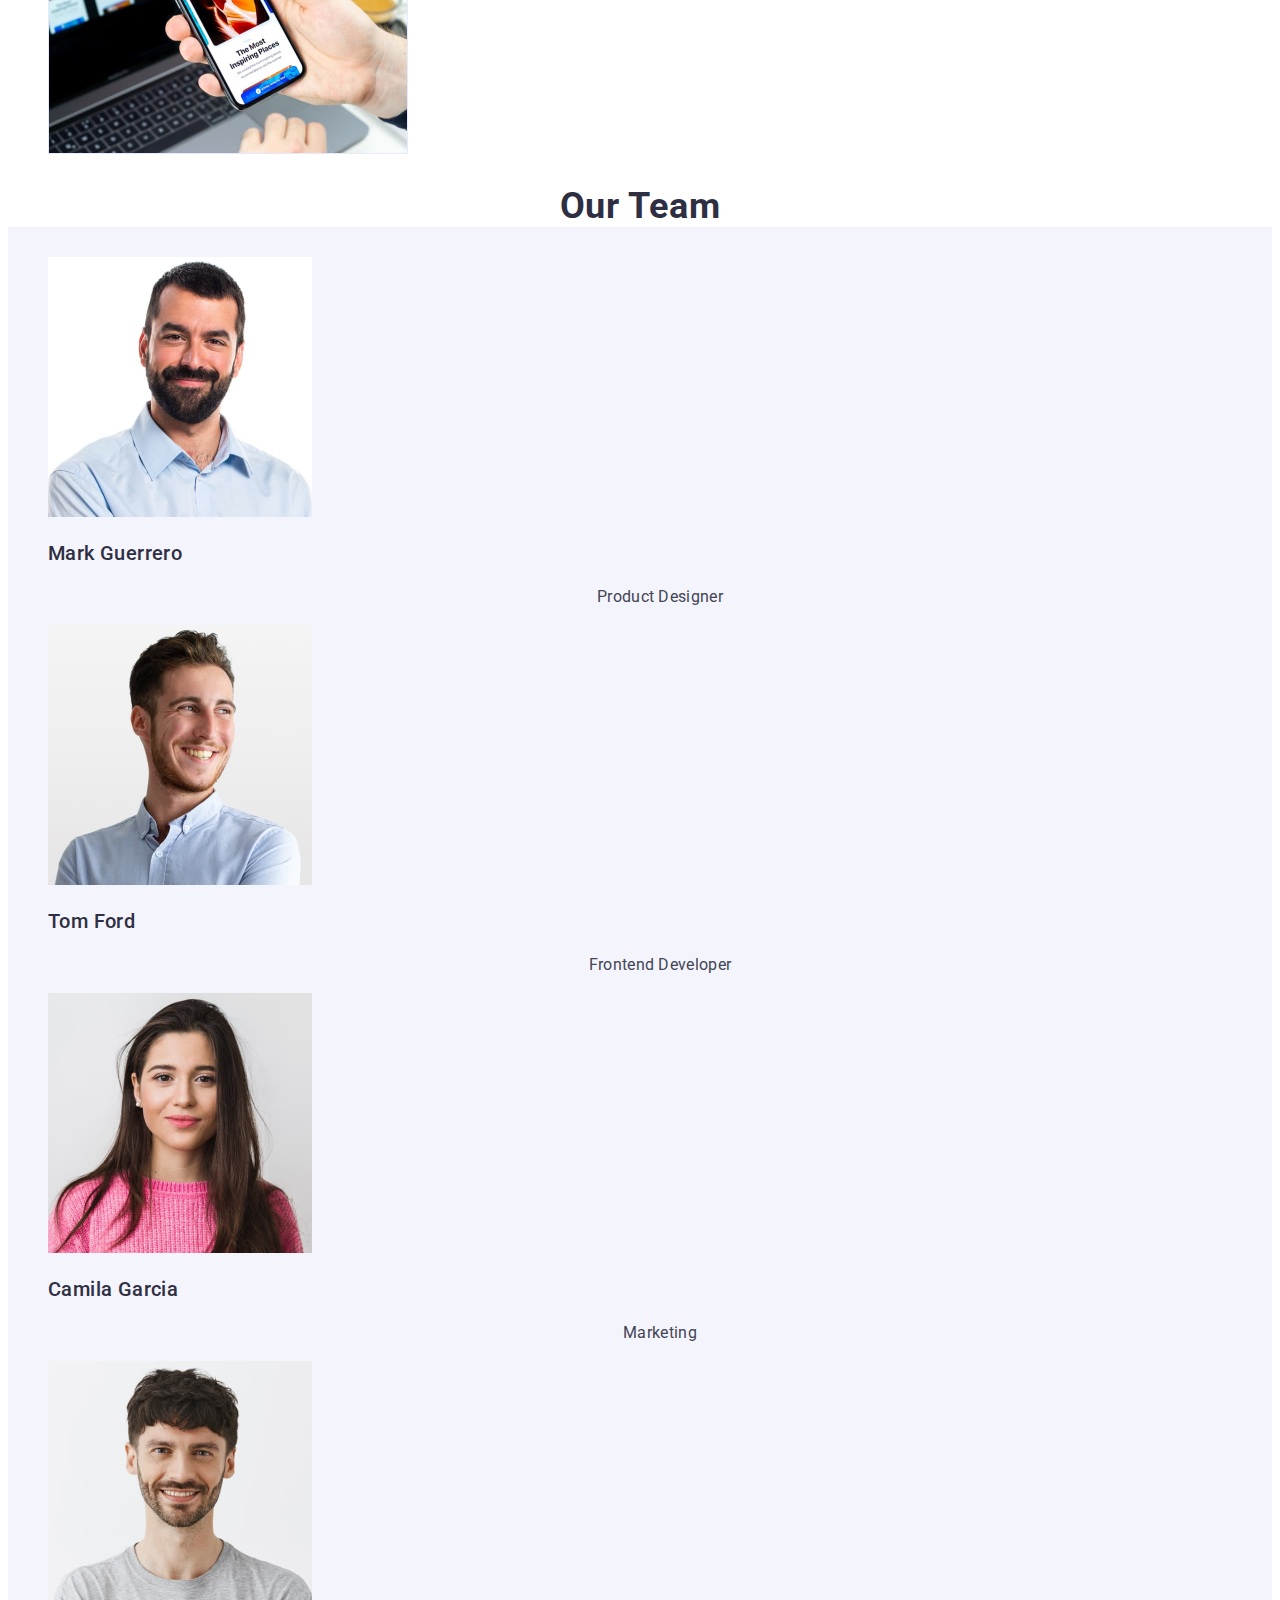
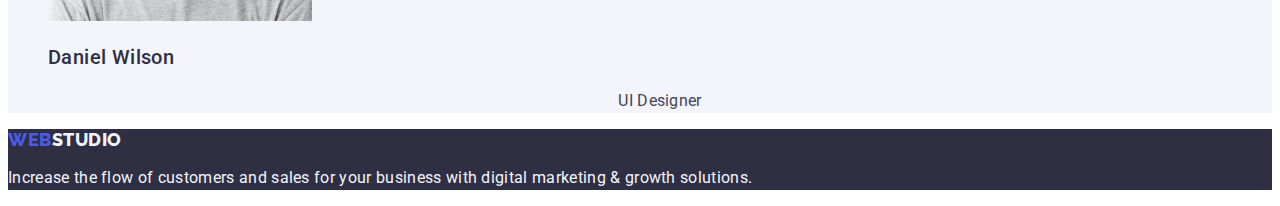
==== commit 92f73a54: "123" ====
--- a/index.html
+++ b/index.html
@@ -42,7 +42,7 @@
       <!-- Section 1 -->
       <section class="sect">
         <h1 class="sect-title">Effective Solutions for Your Business</h1>
-        <button class="button-ground buttons" type="button">Order Service</button>
+        <button class="button-ground" type="button">Order Service</button>
       </section>
       <section>
         <!-- Section 2 -->
@@ -89,7 +89,7 @@
         </ul>
       </section>
       <!-- Section 4 -->
-      <section>
+      <section class="section">
         <h2 class="team">Our Team</h2>
         <ul class="list">
           <li>
--- a/css/style.css
+++ b/css/style.css
@@ -102,12 +102,13 @@
 }
 .button-ground {
   background: var(--iris, #4d5ae5);
+  cursor: pointer;
 }
 [type] {
   color: var(--white, #fff);
   font-family: "Roboto", sans-serif;
   font-size: 16px;
-  cursor: pointer;
+
   font-weight: 500;
   line-height: 24px;
   letter-spacing: 0.64px;
@@ -140,7 +141,7 @@
 }
 .team {
   color: var(--navyblue, #2e2f42);
-  background-color: #f4f4fd;
+  background-color: #ffffff;
   font-size: 36px;
   text-align: center;
   font-weight: 700;
@@ -157,6 +158,15 @@
   line-height: 24px;
   letter-spacing: 0.4px;
 }
+.teammatet {
+  color: var(--navyblue, #2e2f42);
+
+  font-size: 20px;
+
+  font-weight: 500;
+  line-height: 1.2;
+  letter-spacing: 0.02em;
+}
 .teammate-job {
   color: var(--slate, #434455);
   text-align: center;
@@ -165,6 +175,9 @@
 
   line-height: 24px;
   letter-spacing: 0.32px;
+}
+.section {
+  background-color: #f4f4fd;
 }
 /* Footer */
 .page-footer {
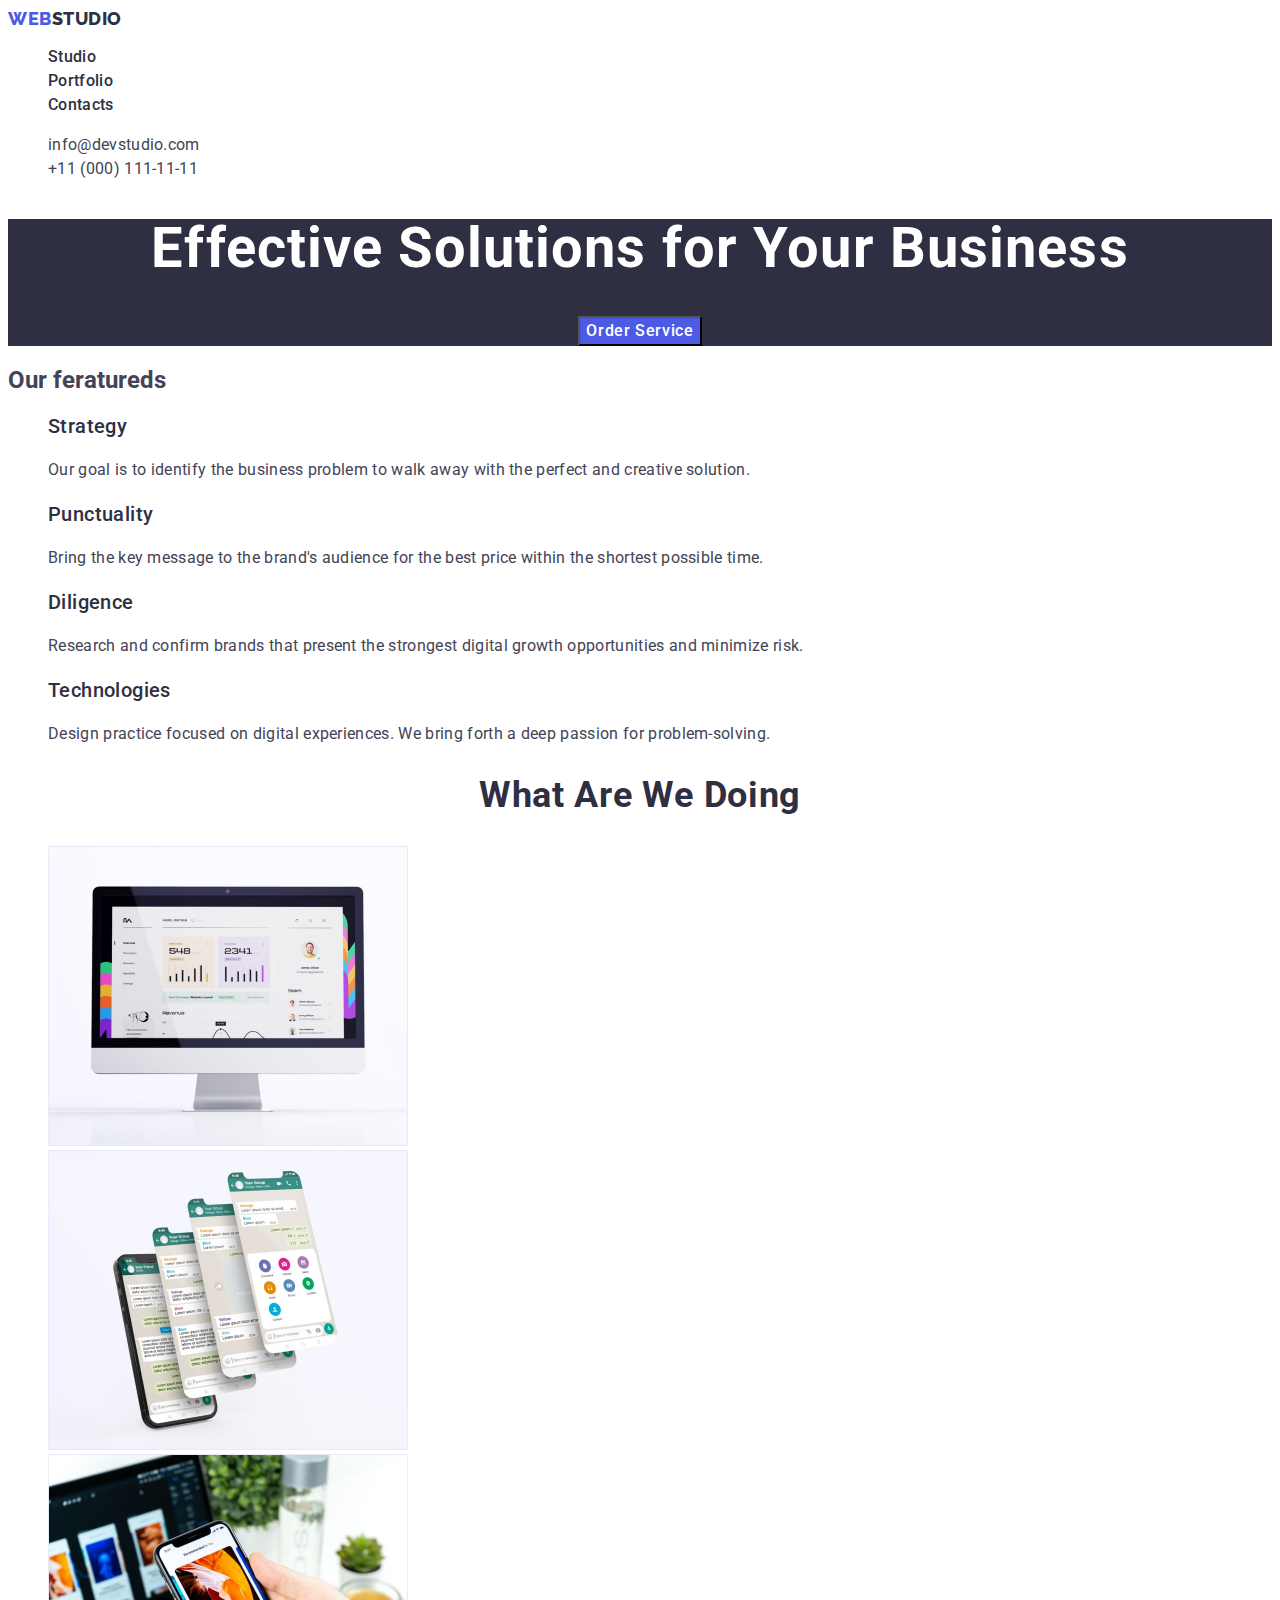
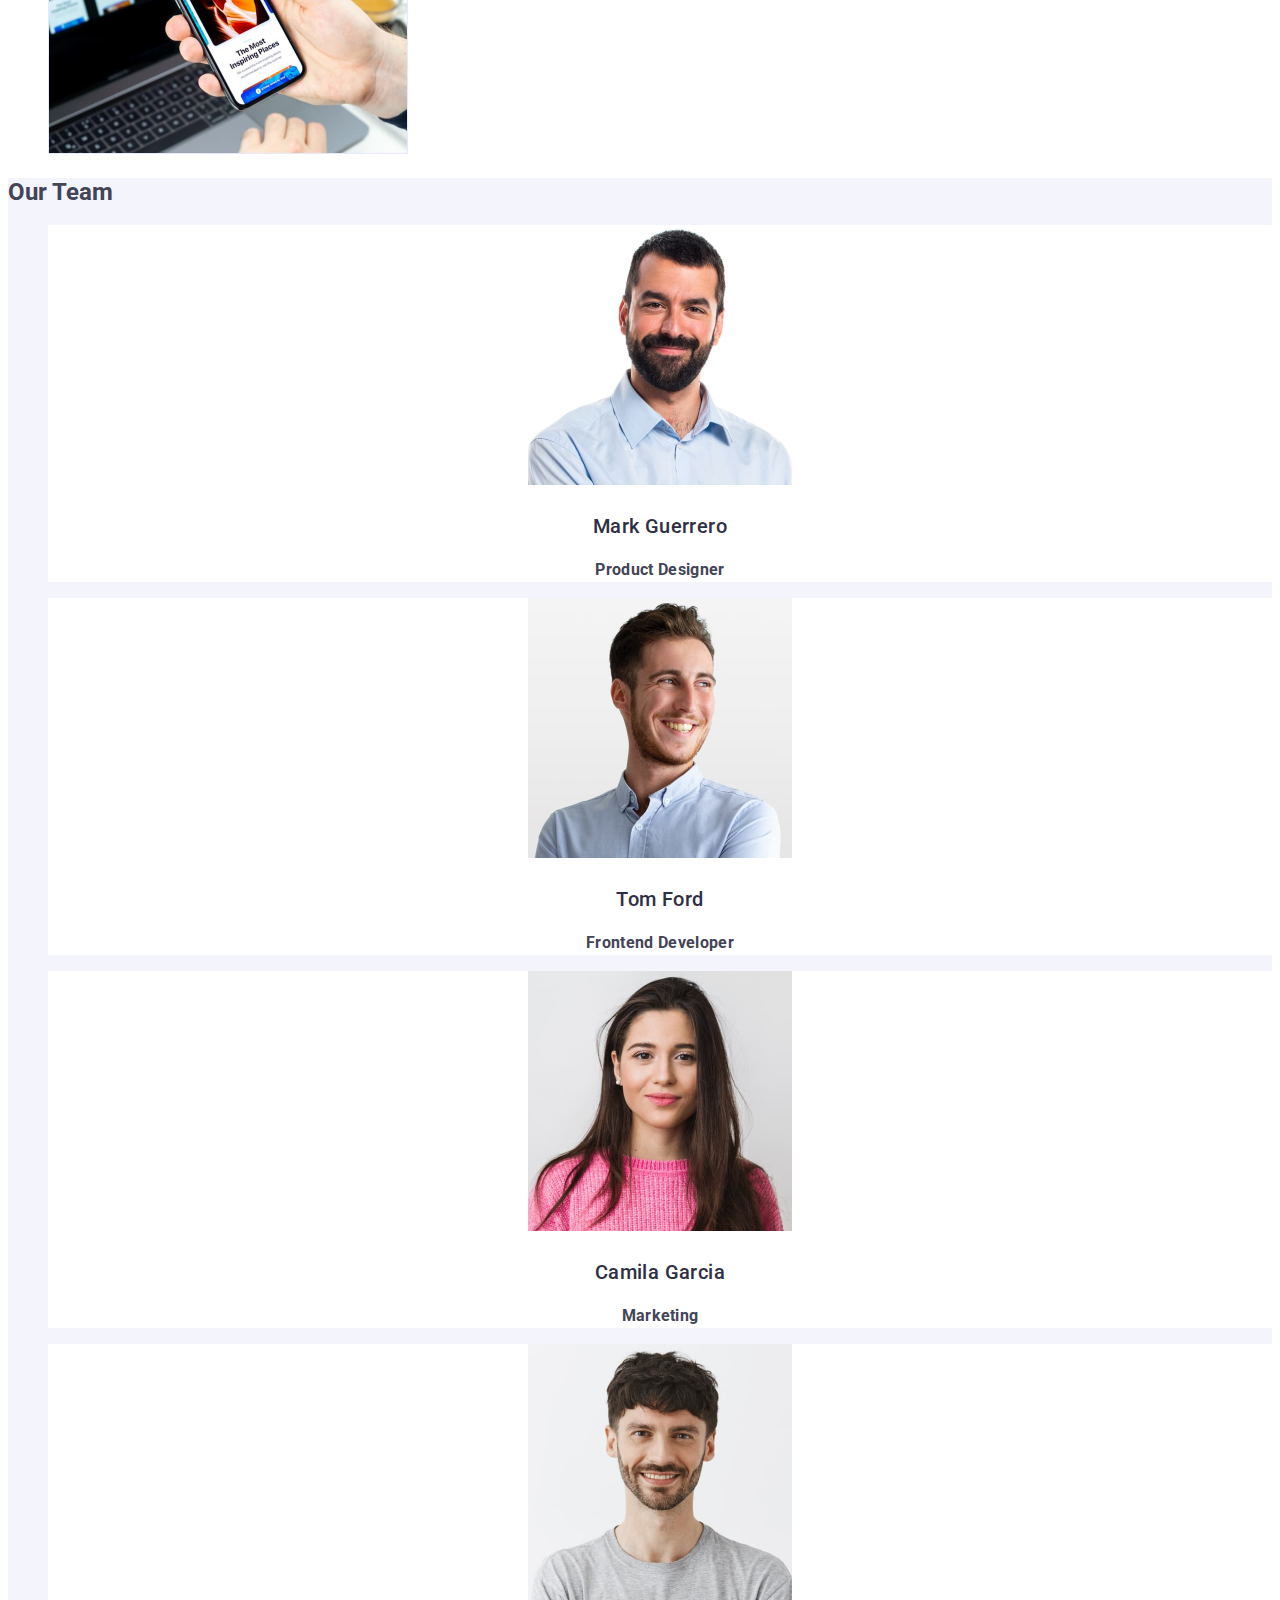
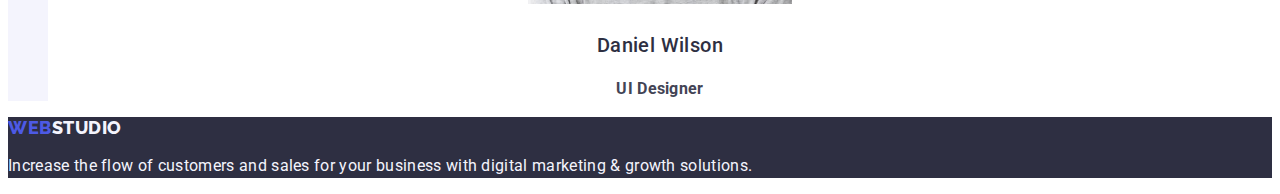
==== commit e96d1065: "1" ====
--- a/index.html
+++ b/index.html
@@ -90,9 +90,9 @@
       </section>
       <!-- Section 4 -->
       <section class="section">
-        <h2 class="team">Our Team</h2>
+        <h2>Our Team</h2>
         <ul class="list">
-          <li>
+          <li class="team">
             <img
               src="./images/designer.jpg"
               alt="Product Designer"
@@ -101,7 +101,7 @@
             <h3 class="teammate">Mark Guerrero</h3>
             <p class="teammate-job">Product Designer</p>
           </li>
-          <li>
+          <li class="team">
             <img
               src="./images/developer.jpg"
               alt="Frontend Developer"
@@ -110,12 +110,12 @@
             <h3 class="teammate">Tom Ford</h3>
             <p class="teammate-job">Frontend Developer</p>
           </li>
-          <li>
+          <li class="team">
             <img src="./images/marketing.jpg" alt="Marketing" width="264" />
             <h3 class="teammate">Camila Garcia</h3>
             <p class="teammate-job">Marketing</p>
           </li>
-          <li>
+          <li class="team">
             <img src="./images/UIdesign.jpg" alt="UI Designer" width="264" />
             <h3 class="teammate">Daniel Wilson</h3>
             <p class="teammate-job">UI Designer</p>
--- a/css/style.css
+++ b/css/style.css
@@ -72,6 +72,15 @@
 .buttons .link:focus {
   color: #404bbf;
 }
+.button-ground .link:hover,
+.button-ground .link:focus {
+  color: #404bbf;
+}
+.button-ground-pf .link:hover,
+.button-ground-pf .link:focus {
+  color: #404bbf;
+}
+
 .main-content {
   background: #fff;
 }
@@ -103,8 +112,6 @@
 .button-ground {
   background: var(--iris, #4d5ae5);
   cursor: pointer;
-}
-[type] {
   color: var(--white, #fff);
   font-family: "Roboto", sans-serif;
   font-size: 16px;
@@ -113,6 +120,7 @@
   line-height: 24px;
   letter-spacing: 0.64px;
 }
+
 .job-conteiner-list-title {
   color: var(--navyblue, #2e2f42);
   font-family: Roboto;
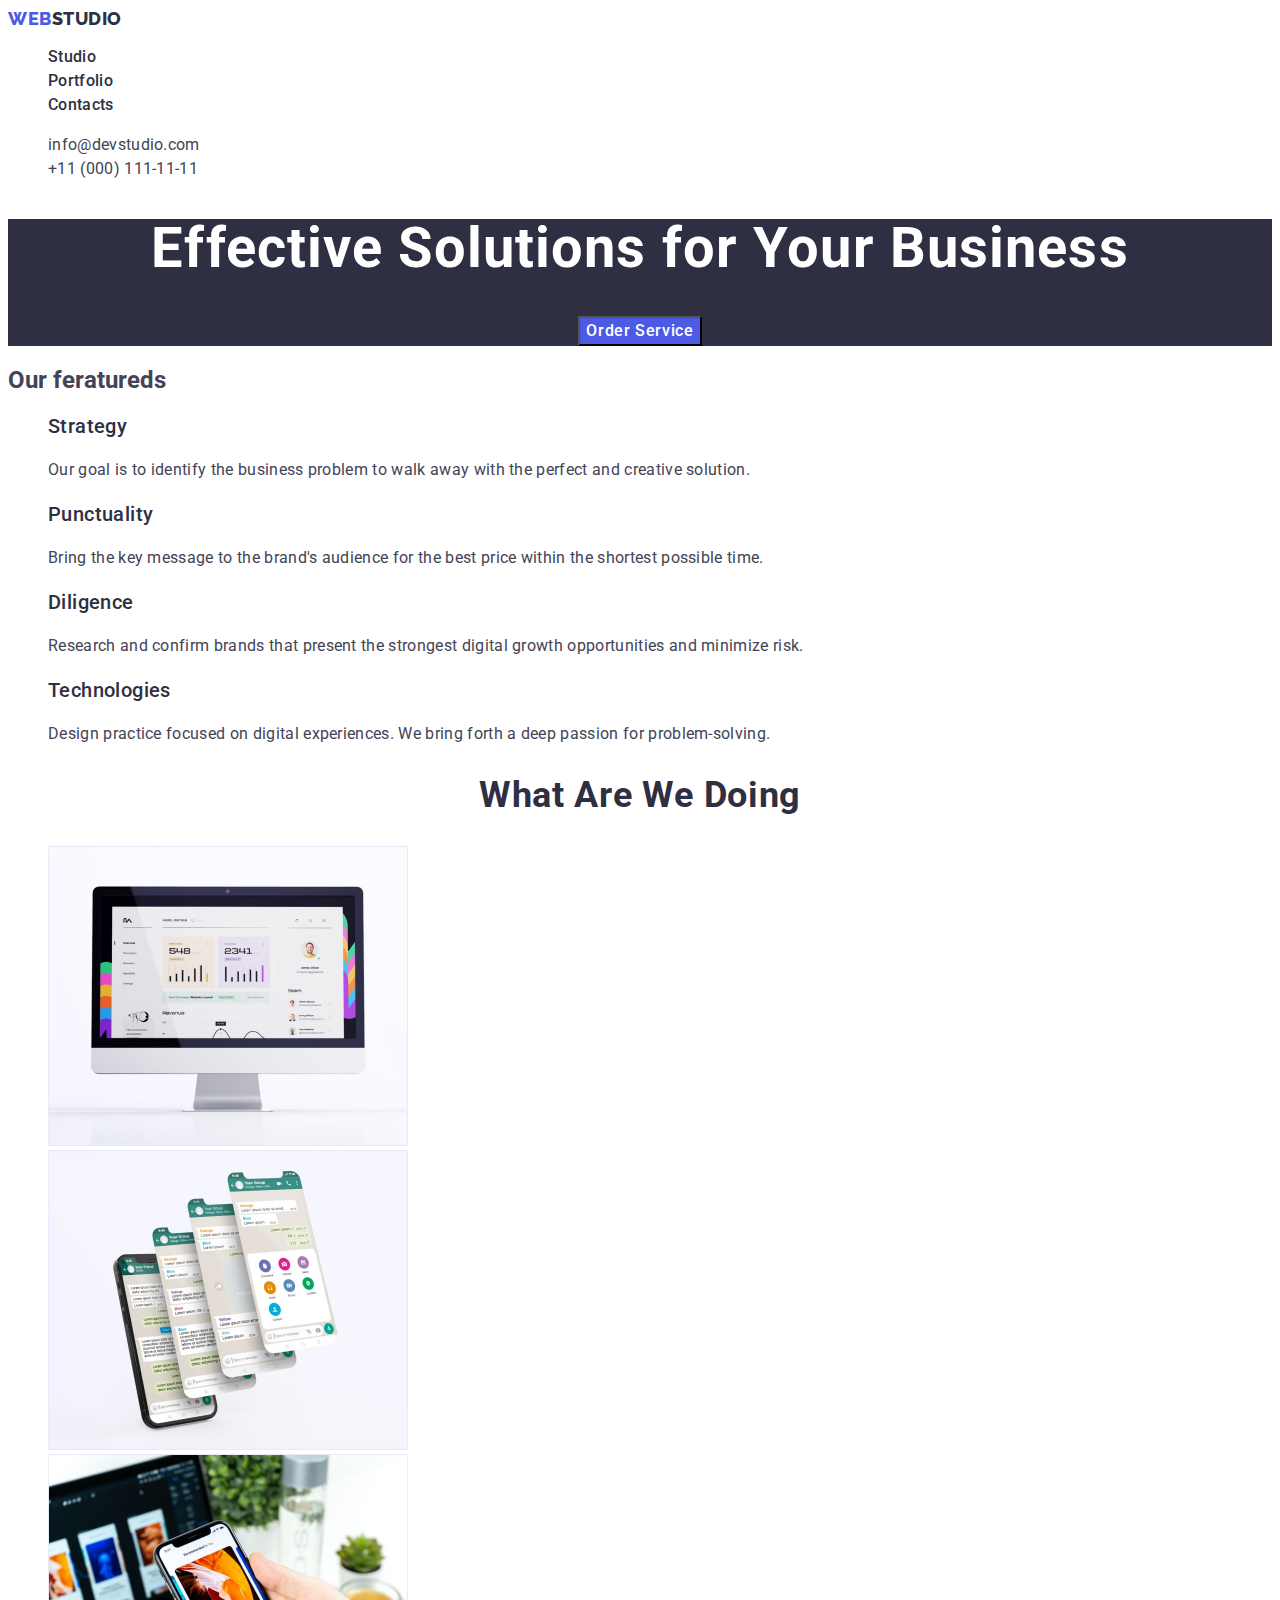
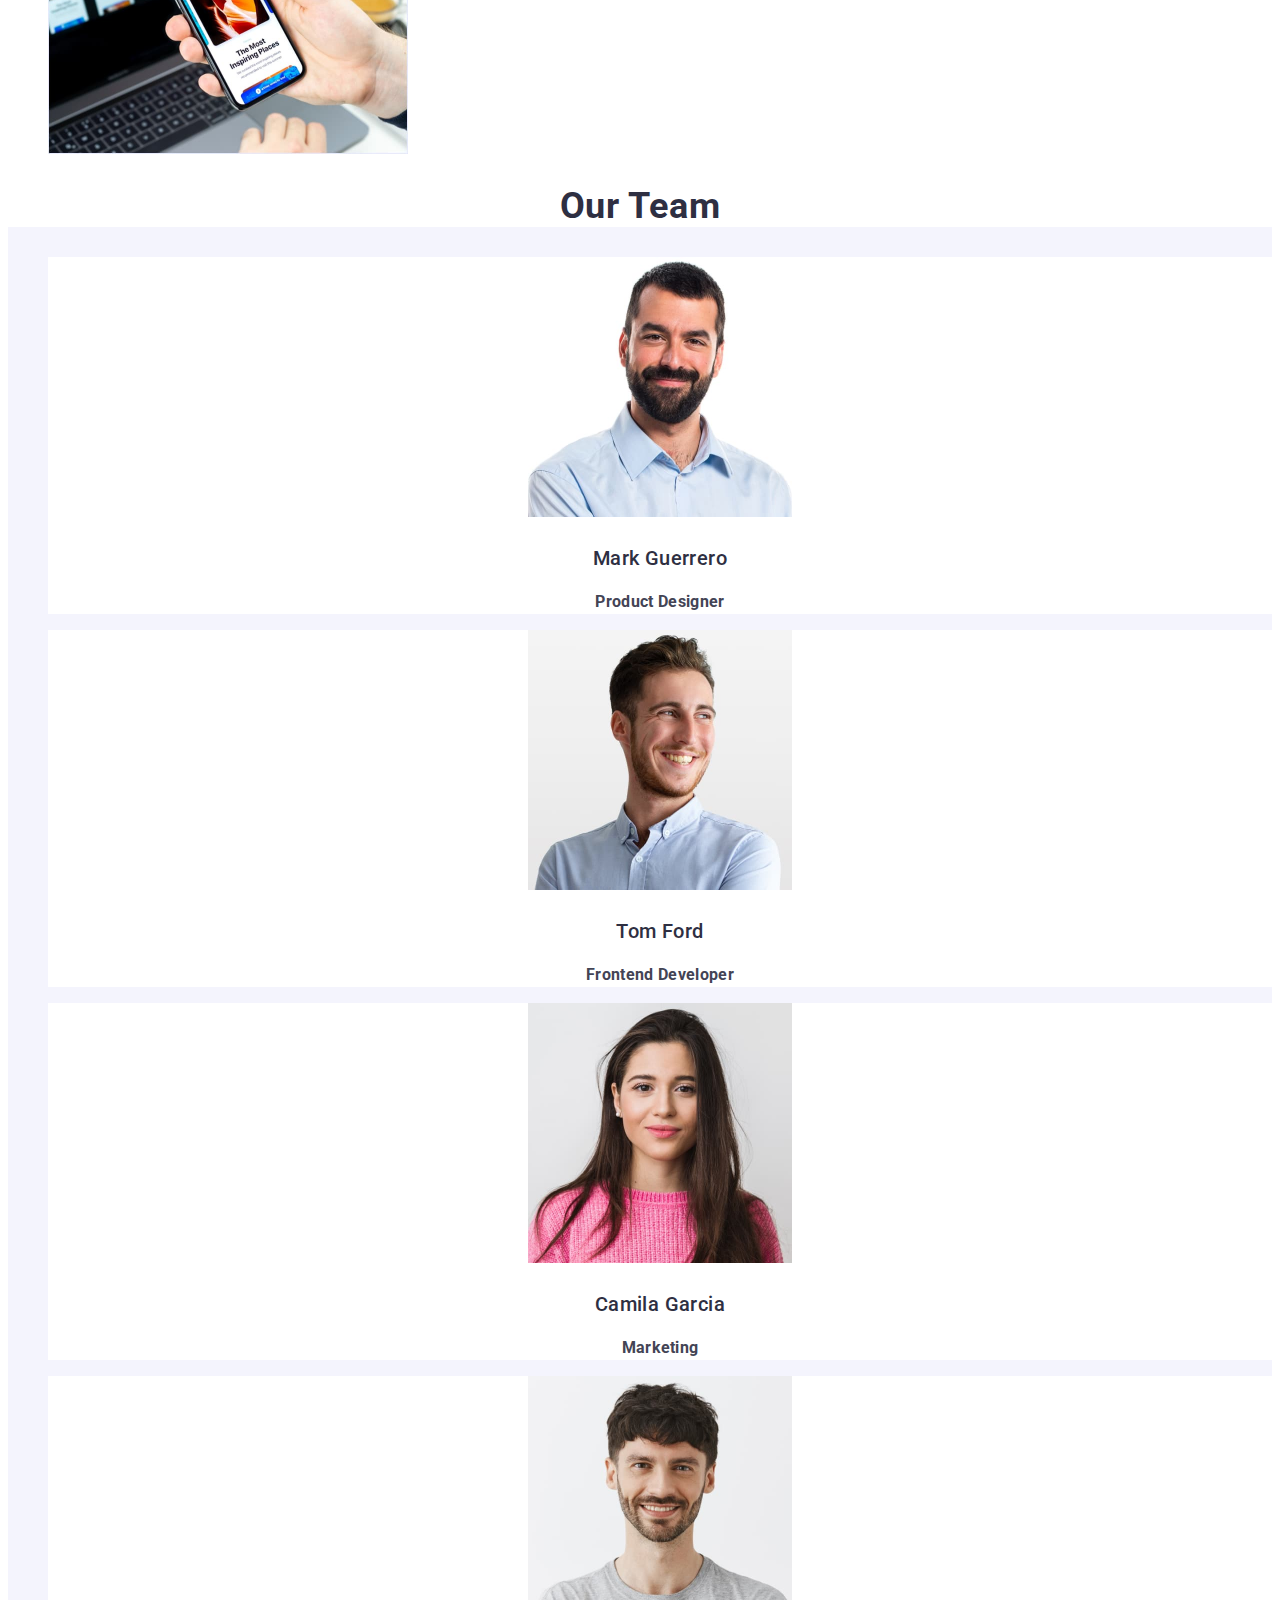
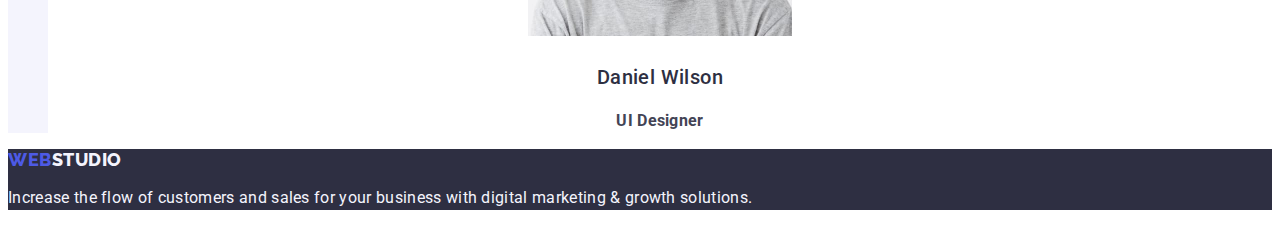
==== commit e6b9236c: "12" ====
--- a/index.html
+++ b/index.html
@@ -90,7 +90,7 @@
       </section>
       <!-- Section 4 -->
       <section class="section">
-        <h2>Our Team</h2>
+        <h2 class="our-team">Our Team</h2>
         <ul class="list">
           <li class="team">
             <img
--- a/css/style.css
+++ b/css/style.css
@@ -74,11 +74,12 @@
 }
 .button-ground .link:hover,
 .button-ground .link:focus {
-  color: #404bbf;
+  background-color: #404bbf;
 }
 .button-ground-pf .link:hover,
 .button-ground-pf .link:focus {
-  color: #404bbf;
+  background-color: #404bbf;
+  color: #ffffff;
 }
 
 .main-content {
@@ -101,7 +102,7 @@
 }
 .button-ground-pf {
   font-family: "Roboto", sans-serif;
-  background: var(--cloud #f4f4fd);
+  background: #f4f4fd;
   color: #4d5ae5;
   letter-spacing: 0.04em;
   line-height: 1.5;
@@ -147,7 +148,7 @@
   letter-spacing: 0.72px;
   text-transform: capitalize;
 }
-.team {
+.our-team {
   color: var(--navyblue, #2e2f42);
   background-color: #ffffff;
   font-size: 36px;
@@ -157,6 +158,16 @@
   letter-spacing: 0.72px;
   text-transform: capitalize;
 }
+.team {
+  color: var(--navyblue, #2e2f42);
+  background-color: #ffffff;
+  font-size: 36px;
+  text-align: center;
+  font-weight: 700;
+  line-height: 1.11;
+  letter-spacing: 0.72px;
+  text-transform: capitalize;
+}
 .teammate {
   color: var(--navyblue, #2e2f42);
   font-family: Roboto;
